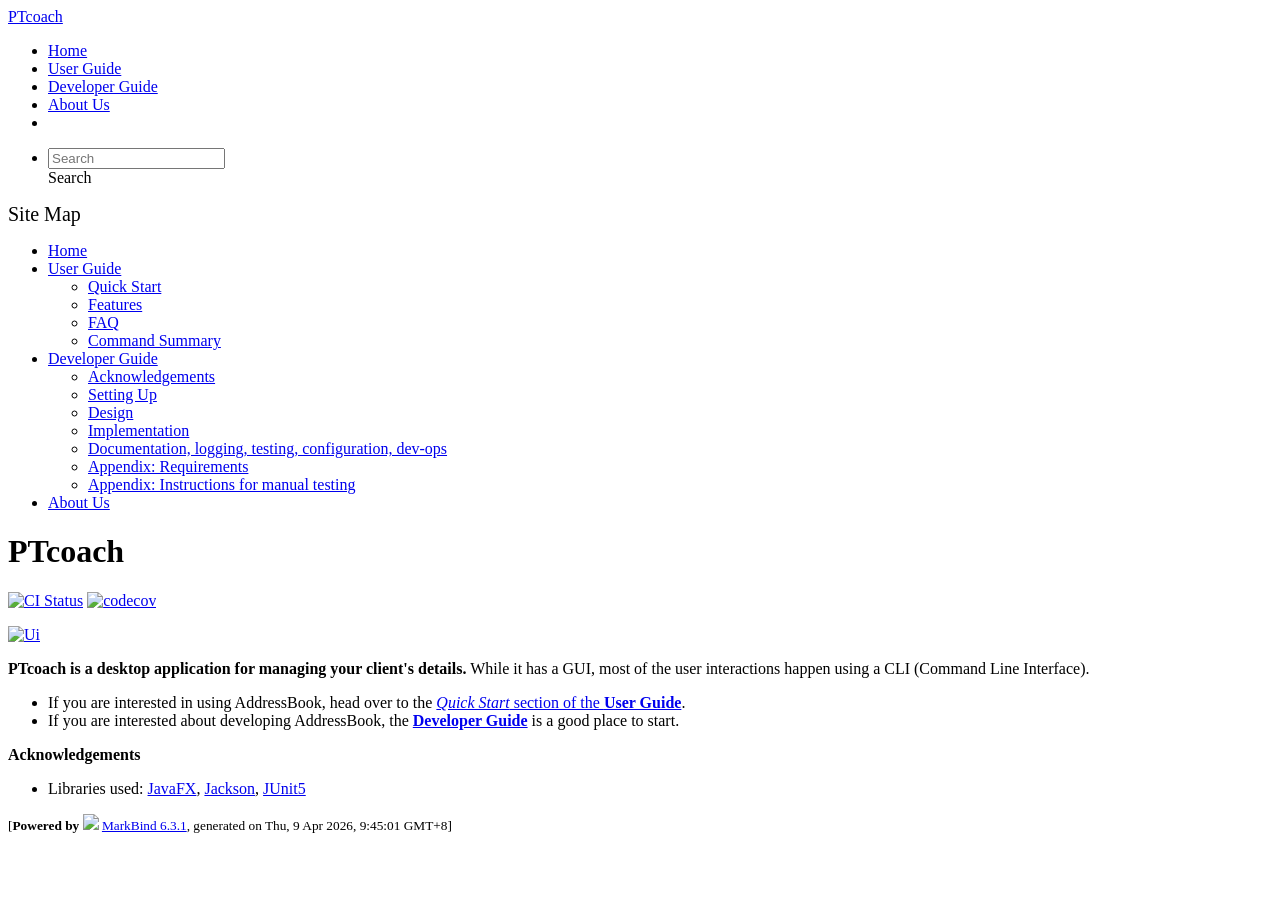
==== index.html @ a168e41a "deploy: 2aad6a5505ca13666335bd6fd7b42fe15a3093c5" ====
<!DOCTYPE html>
<html>
<head>
    <meta charset="utf-8">
    <meta http-equiv="X-UA-Compatible" content="IE=edge">
    <meta name="generator" content="MarkBind 6.3.1">
    <meta name="viewport" content="width=device-width, initial-scale=1"><title>PTcoach - AddressBook Level-3</title> <link rel="stylesheet" href="/tp/markbind/css/bootstrap.min.css"> <link rel="stylesheet" href="/tp/markbind/fontawesome/css/all.min.css"> <link rel="stylesheet" href="/tp/markbind/glyphicons/css/bootstrap-glyphicons.min.css"><link rel="stylesheet" href="/tp/markbind/css/codeblock-light.min.css"><link rel="stylesheet" href="/tp/markbind/css/markbind.min.css"><link rel="stylesheet" href="/tp/plugins/markbind-plugin-anchors/markbind-plugin-anchors.css"><link rel="stylesheet" href="/tp/plugins/markbind-plugin-tree/markbind-plugin-tree.css">
    
  <link rel="stylesheet" href="/tp/stylesheets/main.css">
<link rel="icon" href="/tp/images/SeEduLogo.png"></head>
<script>
  const baseUrl = '/tp'
</script>
<body  data-code-theme="light">
<div id="app"><!--[--><header sticky><div data-v-26aac3dc><nav class="navbar navbar-expand-md d-print-none navbar-dark bg-dark" data-v-26aac3dc><div class="container-fluid" data-v-26aac3dc><div class="navbar-left" data-v-26aac3dc><!--[--><a href="/tp/index.html" title="Home" class="navbar-brand">PTcoach</a><!--]--></div><div class="navbar-default" data-v-26aac3dc><ul class="navbar-nav me-auto mt-2 mt-lg-0" data-v-26aac3dc><!--[--> <li><a href="/tp/index.html" class="nav-link">Home</a></li> <li><a href="/tp/UserGuide.html" class="nav-link">User Guide</a></li> <li><a href="/tp/DeveloperGuide.html" class="nav-link">Developer Guide</a></li> <li><a href="/tp/AboutUs.html" class="nav-link">About Us</a></li> <li><a href="https://github.com/AY2526S2-CS2103-F11-3/tp" target="_blank" class="nav-link"><span><span aria-hidden="true" class="fab fa-github"></span></span></a></li> <!--]--></ul></div><ul class="navbar-nav navbar-right" data-v-26aac3dc><!--[--><li><form class="navbar-form"><div style="position:relative;" class="dropdown" data-v-00e26d0a><!--[--><input value="" data-bs-toggle="dropdown" type="text" class="form-control" placeholder="Search" autocomplete="off" data-v-00e26d0a><div class="form-control placeholder-div-hidden" data-v-00e26d0a>Search</div><!--]--><ul class="dropdown-menu search-dropdown-menu dropdown-menu-hidden dropdown-menu-end" data-v-00e26d0a><!--[--><!--]--></ul></div></form></li><!--]--></ul></div></nav><div style="display:none;" class="lower-navbar-container" data-v-26aac3dc><!--[--><!----><!----><!--]--></div></div></header> <div id="flex-body"><nav id="site-nav" data-v-6b1b63d2><!--[--><div class="site-nav-top"><div class="fw-bold mb-2" style="font-size:1.25rem;">Site Map</div></div> <div class="nav-component slim-scroll"><div class="site-nav-root"><!--[--><ul class="site-nav-list site-nav-list-root" data-v-6b1b63d2><!--[--><li><div class="site-nav-default-list-item site-nav-list-item-0" onclick="handleSiteNavClick(this)"><a href="/tp/index.html">Home</a></div></li> <li><div class="site-nav-default-list-item site-nav-list-item-0" onclick="handleSiteNavClick(this)"><a href="/tp/UserGuide.html">User Guide</a> <div class="site-nav-dropdown-btn-container"><i class="site-nav-dropdown-btn-icon site-nav-rotate-icon" onclick="handleSiteNavClick(this.parentNode.parentNode, false); event.stopPropagation();"><span class="glyphicon glyphicon-menu-down" aria-hidden="true"></span></i></div></div><ul class="site-nav-dropdown-container site-nav-dropdown-container-open site-nav-list"><li><div class="site-nav-default-list-item site-nav-list-item-1" onclick="handleSiteNavClick(this)"><a href="/tp/UserGuide.html#quick-start">Quick Start</a></div></li> <li><div class="site-nav-default-list-item site-nav-list-item-1" onclick="handleSiteNavClick(this)"><a href="/tp/UserGuide.html#features">Features</a></div></li> <li><div class="site-nav-default-list-item site-nav-list-item-1" onclick="handleSiteNavClick(this)"><a href="/tp/UserGuide.html#faq">FAQ</a></div></li> <li><div class="site-nav-default-list-item site-nav-list-item-1" onclick="handleSiteNavClick(this)"><a href="/tp/UserGuide.html#faq">Command Summary</a></div></li></ul></li> <li><div class="site-nav-default-list-item site-nav-list-item-0" onclick="handleSiteNavClick(this)"><a href="/tp/DeveloperGuide.html">Developer Guide</a> <div class="site-nav-dropdown-btn-container"><i class="site-nav-dropdown-btn-icon site-nav-rotate-icon" onclick="handleSiteNavClick(this.parentNode.parentNode, false); event.stopPropagation();"><span class="glyphicon glyphicon-menu-down" aria-hidden="true"></span></i></div></div><ul class="site-nav-dropdown-container site-nav-dropdown-container-open site-nav-list"><li><div class="site-nav-default-list-item site-nav-list-item-1" onclick="handleSiteNavClick(this)"><a href="/tp/DeveloperGuide.html#acknowledgements">Acknowledgements</a></div></li> <li><div class="site-nav-default-list-item site-nav-list-item-1" onclick="handleSiteNavClick(this)"><a href="/tp/DeveloperGuide.html#setting-up-getting-started">Setting Up</a></div></li> <li><div class="site-nav-default-list-item site-nav-list-item-1" onclick="handleSiteNavClick(this)"><a href="/tp/DeveloperGuide.html#design">Design</a></div></li> <li><div class="site-nav-default-list-item site-nav-list-item-1" onclick="handleSiteNavClick(this)"><a href="/tp/DeveloperGuide.html#implementation">Implementation</a></div></li> <li><div class="site-nav-default-list-item site-nav-list-item-1" onclick="handleSiteNavClick(this)"><a href="/tp/DeveloperGuide.html#documentation-logging-testing-configuration-dev-ops">Documentation, logging, testing, configuration, dev-ops</a></div></li> <li><div class="site-nav-default-list-item site-nav-list-item-1" onclick="handleSiteNavClick(this)"><a href="/tp/DeveloperGuide.html#appendix-requirements">Appendix: Requirements</a></div></li> <li><div class="site-nav-default-list-item site-nav-list-item-1" onclick="handleSiteNavClick(this)"><a href="/tp/DeveloperGuide.html#appendix-instructions-for-manual-testing">Appendix: Instructions for manual testing</a></div></li></ul></li> <li><div class="site-nav-default-list-item site-nav-list-item-0" onclick="handleSiteNavClick(this)"><a href="/tp/AboutUs.html">About Us</a></div></li><!--]--><!--v-if--></ul><!--]--></div></div><!--]--><!--v-if--></nav> <div id="content-wrapper"><h1 id="ptcoach">PTcoach<a class="fa fa-anchor" href="#ptcoach" onclick="event.stopPropagation()"></a></h1> <p><a href="https://github.com/AY2526S2-CS2103-F11-3/tp/actions"><img src="https://github.com/AY2526S2-CS2103-F11-3/tp/workflows/Java%20CI/badge.svg" alt="CI Status" class="img-fluid"></a> <a href="https://codecov.io/gh/AY2526S2-CS2103-F11-3/tp"><img src="https://codecov.io/gh/AY2526S2-CS2103-F11-3/tp/branch/master/graph/badge.svg" alt="codecov" class="img-fluid"></a></p> <p><a href="/tp/images/Ui.png" target="_self"><img src="/tp/images/Ui.png" alt="Ui" class="img-fluid"></a></p> <p><strong>PTcoach is a desktop application for managing your client&#39;s details.</strong> While it has a GUI, most of the user interactions happen using a CLI (Command Line Interface).</p> <ul><li>If you are interested in using AddressBook, head over to the <a href="/tp/UserGuide.html#quick-start"><em>Quick Start</em> section of the <strong>User Guide</strong></a>.</li> <li>If you are interested about developing AddressBook, the <a href="/tp/DeveloperGuide.html"><strong>Developer Guide</strong></a> is a good place to start.</li></ul> <p><strong>Acknowledgements</strong></p> <ul><li>Libraries used: <a href="https://openjfx.io/">JavaFX</a>, <a href="https://github.com/FasterXML/jackson">Jackson</a>, <a href="https://github.com/junit-team/junit5">JUnit5</a></li></ul></div> <nav id="page-nav" data-v-6b1b63d2><!--[--><div class="nav-component slim-scroll"></div><!--]--><!--v-if--></nav> <div class="scroll-top-button fa-lg d-print-none" style="display:none;bottom:2%;right:2%;position:fixed;" aria-hidden="true"><!--[--><i class="fas fa-arrow-circle-up"></i><!--]--></div></div> <footer><div class="text-center"><small>[<span><strong>Powered by</strong></span> <img src="https://markbind.org/favicon.ico" width="30"> <a href="https://markbind.org/">MarkBind 6.3.1</a>, generated on Thu, 9 Apr 2026, 9:45:01 GMT+8]</small></div></footer><!--]--></div>
</body><script src="/tp/markbind/js/bootstrap-utility.min.js"></script>
<script src="/tp/markbind/js/polyfill.min.js"></script>
<script src="/tp/markbind/js/vue.global.prod.min.js"></script>
<script src="/tp/markbind/js/markbind.min.js"></script>
<script src="index.page-vue-render.js"></script>
<script>
  MarkBind.setupWithSearch()
</script>
</html>
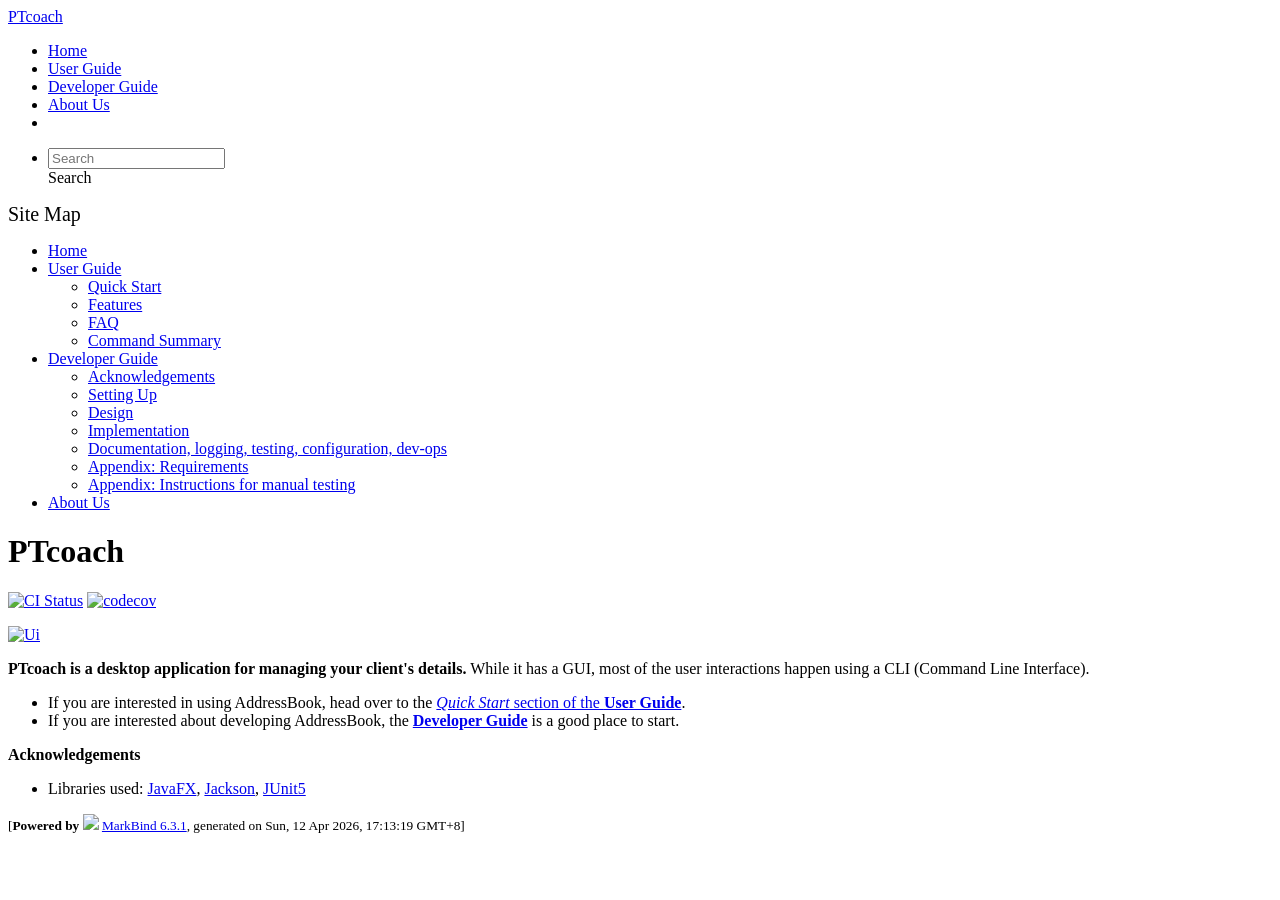
==== commit f48e94a9: "deploy: c44fe0653ad677e1178d8feb78a6a7c4e113b18a" ====
--- a/index.html
+++ b/index.html
@@ -12,7 +12,7 @@
   const baseUrl = '/tp'
 </script>
 <body  data-code-theme="light">
-<div id="app"><!--[--><header sticky><div data-v-26aac3dc><nav class="navbar navbar-expand-md d-print-none navbar-dark bg-dark" data-v-26aac3dc><div class="container-fluid" data-v-26aac3dc><div class="navbar-left" data-v-26aac3dc><!--[--><a href="/tp/index.html" title="Home" class="navbar-brand">PTcoach</a><!--]--></div><div class="navbar-default" data-v-26aac3dc><ul class="navbar-nav me-auto mt-2 mt-lg-0" data-v-26aac3dc><!--[--> <li><a href="/tp/index.html" class="nav-link">Home</a></li> <li><a href="/tp/UserGuide.html" class="nav-link">User Guide</a></li> <li><a href="/tp/DeveloperGuide.html" class="nav-link">Developer Guide</a></li> <li><a href="/tp/AboutUs.html" class="nav-link">About Us</a></li> <li><a href="https://github.com/AY2526S2-CS2103-F11-3/tp" target="_blank" class="nav-link"><span><span aria-hidden="true" class="fab fa-github"></span></span></a></li> <!--]--></ul></div><ul class="navbar-nav navbar-right" data-v-26aac3dc><!--[--><li><form class="navbar-form"><div style="position:relative;" class="dropdown" data-v-00e26d0a><!--[--><input value="" data-bs-toggle="dropdown" type="text" class="form-control" placeholder="Search" autocomplete="off" data-v-00e26d0a><div class="form-control placeholder-div-hidden" data-v-00e26d0a>Search</div><!--]--><ul class="dropdown-menu search-dropdown-menu dropdown-menu-hidden dropdown-menu-end" data-v-00e26d0a><!--[--><!--]--></ul></div></form></li><!--]--></ul></div></nav><div style="display:none;" class="lower-navbar-container" data-v-26aac3dc><!--[--><!----><!----><!--]--></div></div></header> <div id="flex-body"><nav id="site-nav" data-v-6b1b63d2><!--[--><div class="site-nav-top"><div class="fw-bold mb-2" style="font-size:1.25rem;">Site Map</div></div> <div class="nav-component slim-scroll"><div class="site-nav-root"><!--[--><ul class="site-nav-list site-nav-list-root" data-v-6b1b63d2><!--[--><li><div class="site-nav-default-list-item site-nav-list-item-0" onclick="handleSiteNavClick(this)"><a href="/tp/index.html">Home</a></div></li> <li><div class="site-nav-default-list-item site-nav-list-item-0" onclick="handleSiteNavClick(this)"><a href="/tp/UserGuide.html">User Guide</a> <div class="site-nav-dropdown-btn-container"><i class="site-nav-dropdown-btn-icon site-nav-rotate-icon" onclick="handleSiteNavClick(this.parentNode.parentNode, false); event.stopPropagation();"><span class="glyphicon glyphicon-menu-down" aria-hidden="true"></span></i></div></div><ul class="site-nav-dropdown-container site-nav-dropdown-container-open site-nav-list"><li><div class="site-nav-default-list-item site-nav-list-item-1" onclick="handleSiteNavClick(this)"><a href="/tp/UserGuide.html#quick-start">Quick Start</a></div></li> <li><div class="site-nav-default-list-item site-nav-list-item-1" onclick="handleSiteNavClick(this)"><a href="/tp/UserGuide.html#features">Features</a></div></li> <li><div class="site-nav-default-list-item site-nav-list-item-1" onclick="handleSiteNavClick(this)"><a href="/tp/UserGuide.html#faq">FAQ</a></div></li> <li><div class="site-nav-default-list-item site-nav-list-item-1" onclick="handleSiteNavClick(this)"><a href="/tp/UserGuide.html#faq">Command Summary</a></div></li></ul></li> <li><div class="site-nav-default-list-item site-nav-list-item-0" onclick="handleSiteNavClick(this)"><a href="/tp/DeveloperGuide.html">Developer Guide</a> <div class="site-nav-dropdown-btn-container"><i class="site-nav-dropdown-btn-icon site-nav-rotate-icon" onclick="handleSiteNavClick(this.parentNode.parentNode, false); event.stopPropagation();"><span class="glyphicon glyphicon-menu-down" aria-hidden="true"></span></i></div></div><ul class="site-nav-dropdown-container site-nav-dropdown-container-open site-nav-list"><li><div class="site-nav-default-list-item site-nav-list-item-1" onclick="handleSiteNavClick(this)"><a href="/tp/DeveloperGuide.html#acknowledgements">Acknowledgements</a></div></li> <li><div class="site-nav-default-list-item site-nav-list-item-1" onclick="handleSiteNavClick(this)"><a href="/tp/DeveloperGuide.html#setting-up-getting-started">Setting Up</a></div></li> <li><div class="site-nav-default-list-item site-nav-list-item-1" onclick="handleSiteNavClick(this)"><a href="/tp/DeveloperGuide.html#design">Design</a></div></li> <li><div class="site-nav-default-list-item site-nav-list-item-1" onclick="handleSiteNavClick(this)"><a href="/tp/DeveloperGuide.html#implementation">Implementation</a></div></li> <li><div class="site-nav-default-list-item site-nav-list-item-1" onclick="handleSiteNavClick(this)"><a href="/tp/DeveloperGuide.html#documentation-logging-testing-configuration-dev-ops">Documentation, logging, testing, configuration, dev-ops</a></div></li> <li><div class="site-nav-default-list-item site-nav-list-item-1" onclick="handleSiteNavClick(this)"><a href="/tp/DeveloperGuide.html#appendix-requirements">Appendix: Requirements</a></div></li> <li><div class="site-nav-default-list-item site-nav-list-item-1" onclick="handleSiteNavClick(this)"><a href="/tp/DeveloperGuide.html#appendix-instructions-for-manual-testing">Appendix: Instructions for manual testing</a></div></li></ul></li> <li><div class="site-nav-default-list-item site-nav-list-item-0" onclick="handleSiteNavClick(this)"><a href="/tp/AboutUs.html">About Us</a></div></li><!--]--><!--v-if--></ul><!--]--></div></div><!--]--><!--v-if--></nav> <div id="content-wrapper"><h1 id="ptcoach">PTcoach<a class="fa fa-anchor" href="#ptcoach" onclick="event.stopPropagation()"></a></h1> <p><a href="https://github.com/AY2526S2-CS2103-F11-3/tp/actions"><img src="https://github.com/AY2526S2-CS2103-F11-3/tp/workflows/Java%20CI/badge.svg" alt="CI Status" class="img-fluid"></a> <a href="https://codecov.io/gh/AY2526S2-CS2103-F11-3/tp"><img src="https://codecov.io/gh/AY2526S2-CS2103-F11-3/tp/branch/master/graph/badge.svg" alt="codecov" class="img-fluid"></a></p> <p><a href="/tp/images/Ui.png" target="_self"><img src="/tp/images/Ui.png" alt="Ui" class="img-fluid"></a></p> <p><strong>PTcoach is a desktop application for managing your client&#39;s details.</strong> While it has a GUI, most of the user interactions happen using a CLI (Command Line Interface).</p> <ul><li>If you are interested in using AddressBook, head over to the <a href="/tp/UserGuide.html#quick-start"><em>Quick Start</em> section of the <strong>User Guide</strong></a>.</li> <li>If you are interested about developing AddressBook, the <a href="/tp/DeveloperGuide.html"><strong>Developer Guide</strong></a> is a good place to start.</li></ul> <p><strong>Acknowledgements</strong></p> <ul><li>Libraries used: <a href="https://openjfx.io/">JavaFX</a>, <a href="https://github.com/FasterXML/jackson">Jackson</a>, <a href="https://github.com/junit-team/junit5">JUnit5</a></li></ul></div> <nav id="page-nav" data-v-6b1b63d2><!--[--><div class="nav-component slim-scroll"></div><!--]--><!--v-if--></nav> <div class="scroll-top-button fa-lg d-print-none" style="display:none;bottom:2%;right:2%;position:fixed;" aria-hidden="true"><!--[--><i class="fas fa-arrow-circle-up"></i><!--]--></div></div> <footer><div class="text-center"><small>[<span><strong>Powered by</strong></span> <img src="https://markbind.org/favicon.ico" width="30"> <a href="https://markbind.org/">MarkBind 6.3.1</a>, generated on Thu, 9 Apr 2026, 9:45:01 GMT+8]</small></div></footer><!--]--></div>
+<div id="app"><!--[--><header sticky><div data-v-26aac3dc><nav class="navbar navbar-expand-md d-print-none navbar-dark bg-dark" data-v-26aac3dc><div class="container-fluid" data-v-26aac3dc><div class="navbar-left" data-v-26aac3dc><!--[--><a href="/tp/index.html" title="Home" class="navbar-brand">PTcoach</a><!--]--></div><div class="navbar-default" data-v-26aac3dc><ul class="navbar-nav me-auto mt-2 mt-lg-0" data-v-26aac3dc><!--[--> <li><a href="/tp/index.html" class="nav-link">Home</a></li> <li><a href="/tp/UserGuide.html" class="nav-link">User Guide</a></li> <li><a href="/tp/DeveloperGuide.html" class="nav-link">Developer Guide</a></li> <li><a href="/tp/AboutUs.html" class="nav-link">About Us</a></li> <li><a href="https://github.com/AY2526S2-CS2103-F11-3/tp" target="_blank" class="nav-link"><span><span aria-hidden="true" class="fab fa-github"></span></span></a></li> <!--]--></ul></div><ul class="navbar-nav navbar-right" data-v-26aac3dc><!--[--><li><form class="navbar-form"><div style="position:relative;" class="dropdown" data-v-00e26d0a><!--[--><input value="" data-bs-toggle="dropdown" type="text" class="form-control" placeholder="Search" autocomplete="off" data-v-00e26d0a><div class="form-control placeholder-div-hidden" data-v-00e26d0a>Search</div><!--]--><ul class="dropdown-menu search-dropdown-menu dropdown-menu-hidden dropdown-menu-end" data-v-00e26d0a><!--[--><!--]--></ul></div></form></li><!--]--></ul></div></nav><div style="display:none;" class="lower-navbar-container" data-v-26aac3dc><!--[--><!----><!----><!--]--></div></div></header> <div id="flex-body"><nav id="site-nav" data-v-6b1b63d2><!--[--><div class="site-nav-top"><div class="fw-bold mb-2" style="font-size:1.25rem;">Site Map</div></div> <div class="nav-component slim-scroll"><div class="site-nav-root"><!--[--><ul class="site-nav-list site-nav-list-root" data-v-6b1b63d2><!--[--><li><div class="site-nav-default-list-item site-nav-list-item-0" onclick="handleSiteNavClick(this)"><a href="/tp/index.html">Home</a></div></li> <li><div class="site-nav-default-list-item site-nav-list-item-0" onclick="handleSiteNavClick(this)"><a href="/tp/UserGuide.html">User Guide</a> <div class="site-nav-dropdown-btn-container"><i class="site-nav-dropdown-btn-icon site-nav-rotate-icon" onclick="handleSiteNavClick(this.parentNode.parentNode, false); event.stopPropagation();"><span class="glyphicon glyphicon-menu-down" aria-hidden="true"></span></i></div></div><ul class="site-nav-dropdown-container site-nav-dropdown-container-open site-nav-list"><li><div class="site-nav-default-list-item site-nav-list-item-1" onclick="handleSiteNavClick(this)"><a href="/tp/UserGuide.html#quick-start">Quick Start</a></div></li> <li><div class="site-nav-default-list-item site-nav-list-item-1" onclick="handleSiteNavClick(this)"><a href="/tp/UserGuide.html#features">Features</a></div></li> <li><div class="site-nav-default-list-item site-nav-list-item-1" onclick="handleSiteNavClick(this)"><a href="/tp/UserGuide.html#faq">FAQ</a></div></li> <li><div class="site-nav-default-list-item site-nav-list-item-1" onclick="handleSiteNavClick(this)"><a href="/tp/UserGuide.html#faq">Command Summary</a></div></li></ul></li> <li><div class="site-nav-default-list-item site-nav-list-item-0" onclick="handleSiteNavClick(this)"><a href="/tp/DeveloperGuide.html">Developer Guide</a> <div class="site-nav-dropdown-btn-container"><i class="site-nav-dropdown-btn-icon site-nav-rotate-icon" onclick="handleSiteNavClick(this.parentNode.parentNode, false); event.stopPropagation();"><span class="glyphicon glyphicon-menu-down" aria-hidden="true"></span></i></div></div><ul class="site-nav-dropdown-container site-nav-dropdown-container-open site-nav-list"><li><div class="site-nav-default-list-item site-nav-list-item-1" onclick="handleSiteNavClick(this)"><a href="/tp/DeveloperGuide.html#acknowledgements">Acknowledgements</a></div></li> <li><div class="site-nav-default-list-item site-nav-list-item-1" onclick="handleSiteNavClick(this)"><a href="/tp/DeveloperGuide.html#setting-up-getting-started">Setting Up</a></div></li> <li><div class="site-nav-default-list-item site-nav-list-item-1" onclick="handleSiteNavClick(this)"><a href="/tp/DeveloperGuide.html#design">Design</a></div></li> <li><div class="site-nav-default-list-item site-nav-list-item-1" onclick="handleSiteNavClick(this)"><a href="/tp/DeveloperGuide.html#implementation">Implementation</a></div></li> <li><div class="site-nav-default-list-item site-nav-list-item-1" onclick="handleSiteNavClick(this)"><a href="/tp/DeveloperGuide.html#documentation-logging-testing-configuration-dev-ops">Documentation, logging, testing, configuration, dev-ops</a></div></li> <li><div class="site-nav-default-list-item site-nav-list-item-1" onclick="handleSiteNavClick(this)"><a href="/tp/DeveloperGuide.html#appendix-requirements">Appendix: Requirements</a></div></li> <li><div class="site-nav-default-list-item site-nav-list-item-1" onclick="handleSiteNavClick(this)"><a href="/tp/DeveloperGuide.html#appendix-instructions-for-manual-testing">Appendix: Instructions for manual testing</a></div></li></ul></li> <li><div class="site-nav-default-list-item site-nav-list-item-0" onclick="handleSiteNavClick(this)"><a href="/tp/AboutUs.html">About Us</a></div></li><!--]--><!--v-if--></ul><!--]--></div></div><!--]--><!--v-if--></nav> <div id="content-wrapper"><h1 id="ptcoach">PTcoach<a class="fa fa-anchor" href="#ptcoach" onclick="event.stopPropagation()"></a></h1> <p><a href="https://github.com/AY2526S2-CS2103-F11-3/tp/actions"><img src="https://github.com/AY2526S2-CS2103-F11-3/tp/workflows/Java%20CI/badge.svg" alt="CI Status" class="img-fluid"></a> <a href="https://codecov.io/gh/AY2526S2-CS2103-F11-3/tp"><img src="https://codecov.io/gh/AY2526S2-CS2103-F11-3/tp/branch/master/graph/badge.svg" alt="codecov" class="img-fluid"></a></p> <p><a href="/tp/images/Ui.png" target="_self"><img src="/tp/images/Ui.png" alt="Ui" class="img-fluid"></a></p> <p><strong>PTcoach is a desktop application for managing your client&#39;s details.</strong> While it has a GUI, most of the user interactions happen using a CLI (Command Line Interface).</p> <ul><li>If you are interested in using AddressBook, head over to the <a href="/tp/UserGuide.html#quick-start"><em>Quick Start</em> section of the <strong>User Guide</strong></a>.</li> <li>If you are interested about developing AddressBook, the <a href="/tp/DeveloperGuide.html"><strong>Developer Guide</strong></a> is a good place to start.</li></ul> <p><strong>Acknowledgements</strong></p> <ul><li>Libraries used: <a href="https://openjfx.io/">JavaFX</a>, <a href="https://github.com/FasterXML/jackson">Jackson</a>, <a href="https://github.com/junit-team/junit5">JUnit5</a></li></ul></div> <nav id="page-nav" data-v-6b1b63d2><!--[--><div class="nav-component slim-scroll"></div><!--]--><!--v-if--></nav> <div class="scroll-top-button fa-lg d-print-none" style="display:none;bottom:2%;right:2%;position:fixed;" aria-hidden="true"><!--[--><i class="fas fa-arrow-circle-up"></i><!--]--></div></div> <footer><div class="text-center"><small>[<span><strong>Powered by</strong></span> <img src="https://markbind.org/favicon.ico" width="30"> <a href="https://markbind.org/">MarkBind 6.3.1</a>, generated on Sun, 12 Apr 2026, 17:13:19 GMT+8]</small></div></footer><!--]--></div>
 </body><script src="/tp/markbind/js/bootstrap-utility.min.js"></script>
 <script src="/tp/markbind/js/polyfill.min.js"></script>
 <script src="/tp/markbind/js/vue.global.prod.min.js"></script>
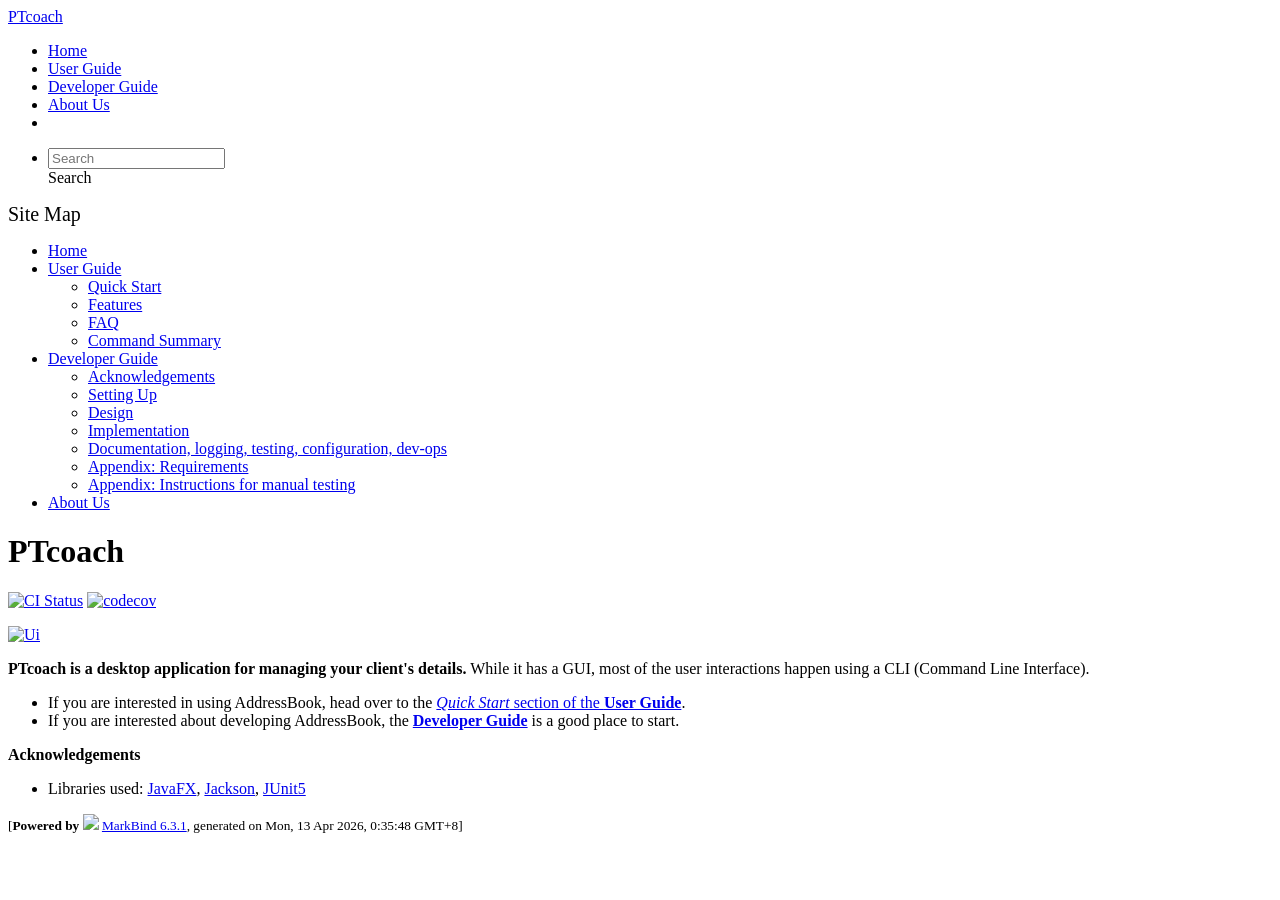
==== commit 84b82a21: "deploy: 376027f857832f9146e6c4dea101868bbfcae33e" ====
--- a/index.html
+++ b/index.html
@@ -12,7 +12,7 @@
   const baseUrl = '/tp'
 </script>
 <body  data-code-theme="light">
-<div id="app"><!--[--><header sticky><div data-v-26aac3dc><nav class="navbar navbar-expand-md d-print-none navbar-dark bg-dark" data-v-26aac3dc><div class="container-fluid" data-v-26aac3dc><div class="navbar-left" data-v-26aac3dc><!--[--><a href="/tp/index.html" title="Home" class="navbar-brand">PTcoach</a><!--]--></div><div class="navbar-default" data-v-26aac3dc><ul class="navbar-nav me-auto mt-2 mt-lg-0" data-v-26aac3dc><!--[--> <li><a href="/tp/index.html" class="nav-link">Home</a></li> <li><a href="/tp/UserGuide.html" class="nav-link">User Guide</a></li> <li><a href="/tp/DeveloperGuide.html" class="nav-link">Developer Guide</a></li> <li><a href="/tp/AboutUs.html" class="nav-link">About Us</a></li> <li><a href="https://github.com/AY2526S2-CS2103-F11-3/tp" target="_blank" class="nav-link"><span><span aria-hidden="true" class="fab fa-github"></span></span></a></li> <!--]--></ul></div><ul class="navbar-nav navbar-right" data-v-26aac3dc><!--[--><li><form class="navbar-form"><div style="position:relative;" class="dropdown" data-v-00e26d0a><!--[--><input value="" data-bs-toggle="dropdown" type="text" class="form-control" placeholder="Search" autocomplete="off" data-v-00e26d0a><div class="form-control placeholder-div-hidden" data-v-00e26d0a>Search</div><!--]--><ul class="dropdown-menu search-dropdown-menu dropdown-menu-hidden dropdown-menu-end" data-v-00e26d0a><!--[--><!--]--></ul></div></form></li><!--]--></ul></div></nav><div style="display:none;" class="lower-navbar-container" data-v-26aac3dc><!--[--><!----><!----><!--]--></div></div></header> <div id="flex-body"><nav id="site-nav" data-v-6b1b63d2><!--[--><div class="site-nav-top"><div class="fw-bold mb-2" style="font-size:1.25rem;">Site Map</div></div> <div class="nav-component slim-scroll"><div class="site-nav-root"><!--[--><ul class="site-nav-list site-nav-list-root" data-v-6b1b63d2><!--[--><li><div class="site-nav-default-list-item site-nav-list-item-0" onclick="handleSiteNavClick(this)"><a href="/tp/index.html">Home</a></div></li> <li><div class="site-nav-default-list-item site-nav-list-item-0" onclick="handleSiteNavClick(this)"><a href="/tp/UserGuide.html">User Guide</a> <div class="site-nav-dropdown-btn-container"><i class="site-nav-dropdown-btn-icon site-nav-rotate-icon" onclick="handleSiteNavClick(this.parentNode.parentNode, false); event.stopPropagation();"><span class="glyphicon glyphicon-menu-down" aria-hidden="true"></span></i></div></div><ul class="site-nav-dropdown-container site-nav-dropdown-container-open site-nav-list"><li><div class="site-nav-default-list-item site-nav-list-item-1" onclick="handleSiteNavClick(this)"><a href="/tp/UserGuide.html#quick-start">Quick Start</a></div></li> <li><div class="site-nav-default-list-item site-nav-list-item-1" onclick="handleSiteNavClick(this)"><a href="/tp/UserGuide.html#features">Features</a></div></li> <li><div class="site-nav-default-list-item site-nav-list-item-1" onclick="handleSiteNavClick(this)"><a href="/tp/UserGuide.html#faq">FAQ</a></div></li> <li><div class="site-nav-default-list-item site-nav-list-item-1" onclick="handleSiteNavClick(this)"><a href="/tp/UserGuide.html#faq">Command Summary</a></div></li></ul></li> <li><div class="site-nav-default-list-item site-nav-list-item-0" onclick="handleSiteNavClick(this)"><a href="/tp/DeveloperGuide.html">Developer Guide</a> <div class="site-nav-dropdown-btn-container"><i class="site-nav-dropdown-btn-icon site-nav-rotate-icon" onclick="handleSiteNavClick(this.parentNode.parentNode, false); event.stopPropagation();"><span class="glyphicon glyphicon-menu-down" aria-hidden="true"></span></i></div></div><ul class="site-nav-dropdown-container site-nav-dropdown-container-open site-nav-list"><li><div class="site-nav-default-list-item site-nav-list-item-1" onclick="handleSiteNavClick(this)"><a href="/tp/DeveloperGuide.html#acknowledgements">Acknowledgements</a></div></li> <li><div class="site-nav-default-list-item site-nav-list-item-1" onclick="handleSiteNavClick(this)"><a href="/tp/DeveloperGuide.html#setting-up-getting-started">Setting Up</a></div></li> <li><div class="site-nav-default-list-item site-nav-list-item-1" onclick="handleSiteNavClick(this)"><a href="/tp/DeveloperGuide.html#design">Design</a></div></li> <li><div class="site-nav-default-list-item site-nav-list-item-1" onclick="handleSiteNavClick(this)"><a href="/tp/DeveloperGuide.html#implementation">Implementation</a></div></li> <li><div class="site-nav-default-list-item site-nav-list-item-1" onclick="handleSiteNavClick(this)"><a href="/tp/DeveloperGuide.html#documentation-logging-testing-configuration-dev-ops">Documentation, logging, testing, configuration, dev-ops</a></div></li> <li><div class="site-nav-default-list-item site-nav-list-item-1" onclick="handleSiteNavClick(this)"><a href="/tp/DeveloperGuide.html#appendix-requirements">Appendix: Requirements</a></div></li> <li><div class="site-nav-default-list-item site-nav-list-item-1" onclick="handleSiteNavClick(this)"><a href="/tp/DeveloperGuide.html#appendix-instructions-for-manual-testing">Appendix: Instructions for manual testing</a></div></li></ul></li> <li><div class="site-nav-default-list-item site-nav-list-item-0" onclick="handleSiteNavClick(this)"><a href="/tp/AboutUs.html">About Us</a></div></li><!--]--><!--v-if--></ul><!--]--></div></div><!--]--><!--v-if--></nav> <div id="content-wrapper"><h1 id="ptcoach">PTcoach<a class="fa fa-anchor" href="#ptcoach" onclick="event.stopPropagation()"></a></h1> <p><a href="https://github.com/AY2526S2-CS2103-F11-3/tp/actions"><img src="https://github.com/AY2526S2-CS2103-F11-3/tp/workflows/Java%20CI/badge.svg" alt="CI Status" class="img-fluid"></a> <a href="https://codecov.io/gh/AY2526S2-CS2103-F11-3/tp"><img src="https://codecov.io/gh/AY2526S2-CS2103-F11-3/tp/branch/master/graph/badge.svg" alt="codecov" class="img-fluid"></a></p> <p><a href="/tp/images/Ui.png" target="_self"><img src="/tp/images/Ui.png" alt="Ui" class="img-fluid"></a></p> <p><strong>PTcoach is a desktop application for managing your client&#39;s details.</strong> While it has a GUI, most of the user interactions happen using a CLI (Command Line Interface).</p> <ul><li>If you are interested in using AddressBook, head over to the <a href="/tp/UserGuide.html#quick-start"><em>Quick Start</em> section of the <strong>User Guide</strong></a>.</li> <li>If you are interested about developing AddressBook, the <a href="/tp/DeveloperGuide.html"><strong>Developer Guide</strong></a> is a good place to start.</li></ul> <p><strong>Acknowledgements</strong></p> <ul><li>Libraries used: <a href="https://openjfx.io/">JavaFX</a>, <a href="https://github.com/FasterXML/jackson">Jackson</a>, <a href="https://github.com/junit-team/junit5">JUnit5</a></li></ul></div> <nav id="page-nav" data-v-6b1b63d2><!--[--><div class="nav-component slim-scroll"></div><!--]--><!--v-if--></nav> <div class="scroll-top-button fa-lg d-print-none" style="display:none;bottom:2%;right:2%;position:fixed;" aria-hidden="true"><!--[--><i class="fas fa-arrow-circle-up"></i><!--]--></div></div> <footer><div class="text-center"><small>[<span><strong>Powered by</strong></span> <img src="https://markbind.org/favicon.ico" width="30"> <a href="https://markbind.org/">MarkBind 6.3.1</a>, generated on Sun, 12 Apr 2026, 17:13:19 GMT+8]</small></div></footer><!--]--></div>
+<div id="app"><!--[--><header sticky><div data-v-26aac3dc><nav class="navbar navbar-expand-md d-print-none navbar-dark bg-dark" data-v-26aac3dc><div class="container-fluid" data-v-26aac3dc><div class="navbar-left" data-v-26aac3dc><!--[--><a href="/tp/index.html" title="Home" class="navbar-brand">PTcoach</a><!--]--></div><div class="navbar-default" data-v-26aac3dc><ul class="navbar-nav me-auto mt-2 mt-lg-0" data-v-26aac3dc><!--[--> <li><a href="/tp/index.html" class="nav-link">Home</a></li> <li><a href="/tp/UserGuide.html" class="nav-link">User Guide</a></li> <li><a href="/tp/DeveloperGuide.html" class="nav-link">Developer Guide</a></li> <li><a href="/tp/AboutUs.html" class="nav-link">About Us</a></li> <li><a href="https://github.com/AY2526S2-CS2103-F11-3/tp" target="_blank" class="nav-link"><span><span aria-hidden="true" class="fab fa-github"></span></span></a></li> <!--]--></ul></div><ul class="navbar-nav navbar-right" data-v-26aac3dc><!--[--><li><form class="navbar-form"><div style="position:relative;" class="dropdown" data-v-00e26d0a><!--[--><input value="" data-bs-toggle="dropdown" type="text" class="form-control" placeholder="Search" autocomplete="off" data-v-00e26d0a><div class="form-control placeholder-div-hidden" data-v-00e26d0a>Search</div><!--]--><ul class="dropdown-menu search-dropdown-menu dropdown-menu-hidden dropdown-menu-end" data-v-00e26d0a><!--[--><!--]--></ul></div></form></li><!--]--></ul></div></nav><div style="display:none;" class="lower-navbar-container" data-v-26aac3dc><!--[--><!----><!----><!--]--></div></div></header> <div id="flex-body"><nav id="site-nav" data-v-6b1b63d2><!--[--><div class="site-nav-top"><div class="fw-bold mb-2" style="font-size:1.25rem;">Site Map</div></div> <div class="nav-component slim-scroll"><div class="site-nav-root"><!--[--><ul class="site-nav-list site-nav-list-root" data-v-6b1b63d2><!--[--><li><div class="site-nav-default-list-item site-nav-list-item-0" onclick="handleSiteNavClick(this)"><a href="/tp/index.html">Home</a></div></li> <li><div class="site-nav-default-list-item site-nav-list-item-0" onclick="handleSiteNavClick(this)"><a href="/tp/UserGuide.html">User Guide</a> <div class="site-nav-dropdown-btn-container"><i class="site-nav-dropdown-btn-icon site-nav-rotate-icon" onclick="handleSiteNavClick(this.parentNode.parentNode, false); event.stopPropagation();"><span class="glyphicon glyphicon-menu-down" aria-hidden="true"></span></i></div></div><ul class="site-nav-dropdown-container site-nav-dropdown-container-open site-nav-list"><li><div class="site-nav-default-list-item site-nav-list-item-1" onclick="handleSiteNavClick(this)"><a href="/tp/UserGuide.html#quick-start">Quick Start</a></div></li> <li><div class="site-nav-default-list-item site-nav-list-item-1" onclick="handleSiteNavClick(this)"><a href="/tp/UserGuide.html#features">Features</a></div></li> <li><div class="site-nav-default-list-item site-nav-list-item-1" onclick="handleSiteNavClick(this)"><a href="/tp/UserGuide.html#faq">FAQ</a></div></li> <li><div class="site-nav-default-list-item site-nav-list-item-1" onclick="handleSiteNavClick(this)"><a href="/tp/UserGuide.html#faq">Command Summary</a></div></li></ul></li> <li><div class="site-nav-default-list-item site-nav-list-item-0" onclick="handleSiteNavClick(this)"><a href="/tp/DeveloperGuide.html">Developer Guide</a> <div class="site-nav-dropdown-btn-container"><i class="site-nav-dropdown-btn-icon site-nav-rotate-icon" onclick="handleSiteNavClick(this.parentNode.parentNode, false); event.stopPropagation();"><span class="glyphicon glyphicon-menu-down" aria-hidden="true"></span></i></div></div><ul class="site-nav-dropdown-container site-nav-dropdown-container-open site-nav-list"><li><div class="site-nav-default-list-item site-nav-list-item-1" onclick="handleSiteNavClick(this)"><a href="/tp/DeveloperGuide.html#acknowledgements">Acknowledgements</a></div></li> <li><div class="site-nav-default-list-item site-nav-list-item-1" onclick="handleSiteNavClick(this)"><a href="/tp/DeveloperGuide.html#setting-up-getting-started">Setting Up</a></div></li> <li><div class="site-nav-default-list-item site-nav-list-item-1" onclick="handleSiteNavClick(this)"><a href="/tp/DeveloperGuide.html#design">Design</a></div></li> <li><div class="site-nav-default-list-item site-nav-list-item-1" onclick="handleSiteNavClick(this)"><a href="/tp/DeveloperGuide.html#implementation">Implementation</a></div></li> <li><div class="site-nav-default-list-item site-nav-list-item-1" onclick="handleSiteNavClick(this)"><a href="/tp/DeveloperGuide.html#documentation-logging-testing-configuration-dev-ops">Documentation, logging, testing, configuration, dev-ops</a></div></li> <li><div class="site-nav-default-list-item site-nav-list-item-1" onclick="handleSiteNavClick(this)"><a href="/tp/DeveloperGuide.html#appendix-requirements">Appendix: Requirements</a></div></li> <li><div class="site-nav-default-list-item site-nav-list-item-1" onclick="handleSiteNavClick(this)"><a href="/tp/DeveloperGuide.html#appendix-instructions-for-manual-testing">Appendix: Instructions for manual testing</a></div></li></ul></li> <li><div class="site-nav-default-list-item site-nav-list-item-0" onclick="handleSiteNavClick(this)"><a href="/tp/AboutUs.html">About Us</a></div></li><!--]--><!--v-if--></ul><!--]--></div></div><!--]--><!--v-if--></nav> <div id="content-wrapper"><h1 id="ptcoach">PTcoach<a class="fa fa-anchor" href="#ptcoach" onclick="event.stopPropagation()"></a></h1> <p><a href="https://github.com/AY2526S2-CS2103-F11-3/tp/actions"><img src="https://github.com/AY2526S2-CS2103-F11-3/tp/workflows/Java%20CI/badge.svg" alt="CI Status" class="img-fluid"></a> <a href="https://codecov.io/gh/AY2526S2-CS2103-F11-3/tp"><img src="https://codecov.io/gh/AY2526S2-CS2103-F11-3/tp/branch/master/graph/badge.svg" alt="codecov" class="img-fluid"></a></p> <p><a href="/tp/images/Ui.png" target="_self"><img src="/tp/images/Ui.png" alt="Ui" class="img-fluid"></a></p> <p><strong>PTcoach is a desktop application for managing your client&#39;s details.</strong> While it has a GUI, most of the user interactions happen using a CLI (Command Line Interface).</p> <ul><li>If you are interested in using AddressBook, head over to the <a href="/tp/UserGuide.html#quick-start"><em>Quick Start</em> section of the <strong>User Guide</strong></a>.</li> <li>If you are interested about developing AddressBook, the <a href="/tp/DeveloperGuide.html"><strong>Developer Guide</strong></a> is a good place to start.</li></ul> <p><strong>Acknowledgements</strong></p> <ul><li>Libraries used: <a href="https://openjfx.io/">JavaFX</a>, <a href="https://github.com/FasterXML/jackson">Jackson</a>, <a href="https://github.com/junit-team/junit5">JUnit5</a></li></ul></div> <nav id="page-nav" data-v-6b1b63d2><!--[--><div class="nav-component slim-scroll"></div><!--]--><!--v-if--></nav> <div class="scroll-top-button fa-lg d-print-none" style="display:none;bottom:2%;right:2%;position:fixed;" aria-hidden="true"><!--[--><i class="fas fa-arrow-circle-up"></i><!--]--></div></div> <footer><div class="text-center"><small>[<span><strong>Powered by</strong></span> <img src="https://markbind.org/favicon.ico" width="30"> <a href="https://markbind.org/">MarkBind 6.3.1</a>, generated on Mon, 13 Apr 2026, 0:35:48 GMT+8]</small></div></footer><!--]--></div>
 </body><script src="/tp/markbind/js/bootstrap-utility.min.js"></script>
 <script src="/tp/markbind/js/polyfill.min.js"></script>
 <script src="/tp/markbind/js/vue.global.prod.min.js"></script>
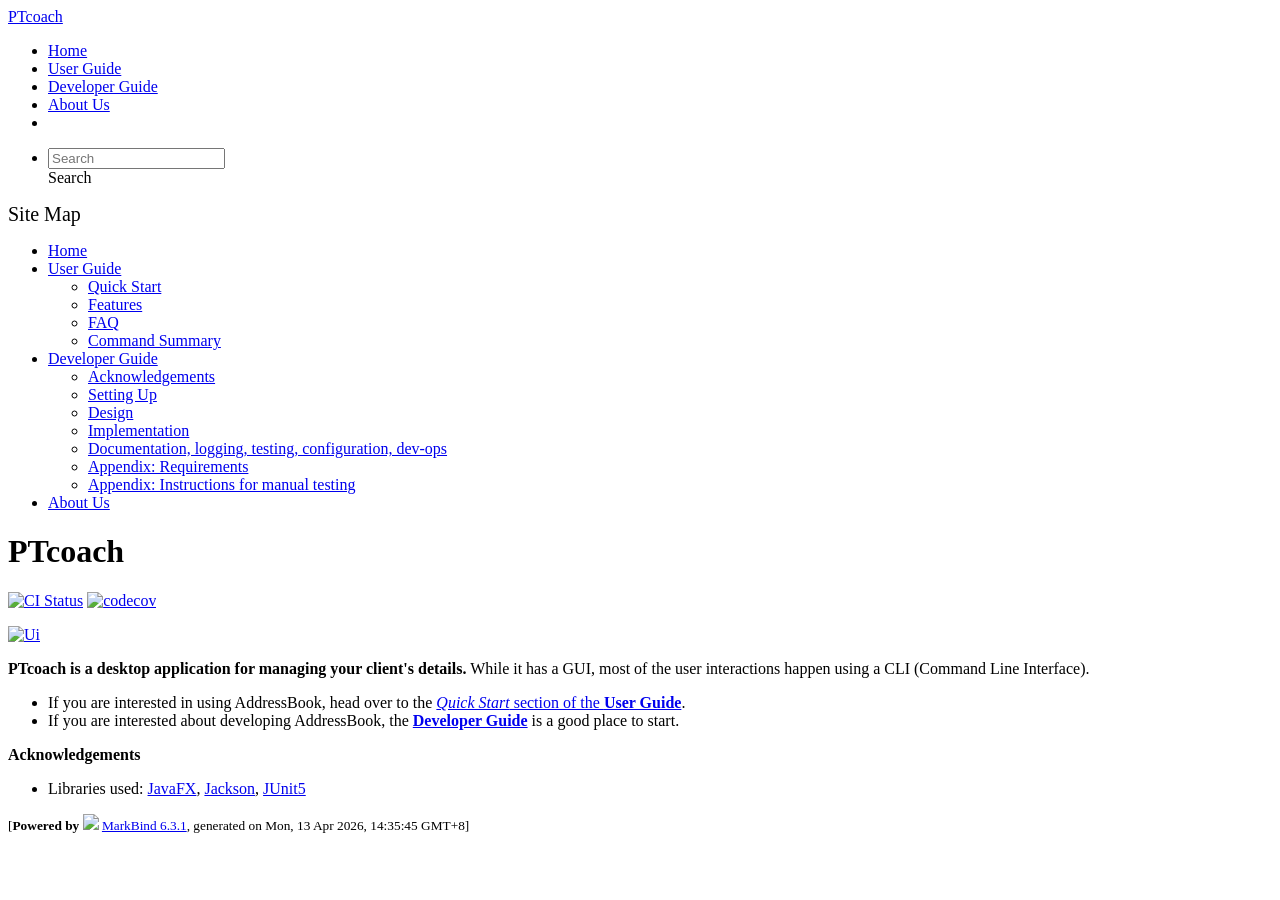
==== commit 9f28d6de: "deploy: 61c9730a7d149f6094c02ff68c31847f8a5fecdb" ====
--- a/index.html
+++ b/index.html
@@ -12,7 +12,7 @@
   const baseUrl = '/tp'
 </script>
 <body  data-code-theme="light">
-<div id="app"><!--[--><header sticky><div data-v-26aac3dc><nav class="navbar navbar-expand-md d-print-none navbar-dark bg-dark" data-v-26aac3dc><div class="container-fluid" data-v-26aac3dc><div class="navbar-left" data-v-26aac3dc><!--[--><a href="/tp/index.html" title="Home" class="navbar-brand">PTcoach</a><!--]--></div><div class="navbar-default" data-v-26aac3dc><ul class="navbar-nav me-auto mt-2 mt-lg-0" data-v-26aac3dc><!--[--> <li><a href="/tp/index.html" class="nav-link">Home</a></li> <li><a href="/tp/UserGuide.html" class="nav-link">User Guide</a></li> <li><a href="/tp/DeveloperGuide.html" class="nav-link">Developer Guide</a></li> <li><a href="/tp/AboutUs.html" class="nav-link">About Us</a></li> <li><a href="https://github.com/AY2526S2-CS2103-F11-3/tp" target="_blank" class="nav-link"><span><span aria-hidden="true" class="fab fa-github"></span></span></a></li> <!--]--></ul></div><ul class="navbar-nav navbar-right" data-v-26aac3dc><!--[--><li><form class="navbar-form"><div style="position:relative;" class="dropdown" data-v-00e26d0a><!--[--><input value="" data-bs-toggle="dropdown" type="text" class="form-control" placeholder="Search" autocomplete="off" data-v-00e26d0a><div class="form-control placeholder-div-hidden" data-v-00e26d0a>Search</div><!--]--><ul class="dropdown-menu search-dropdown-menu dropdown-menu-hidden dropdown-menu-end" data-v-00e26d0a><!--[--><!--]--></ul></div></form></li><!--]--></ul></div></nav><div style="display:none;" class="lower-navbar-container" data-v-26aac3dc><!--[--><!----><!----><!--]--></div></div></header> <div id="flex-body"><nav id="site-nav" data-v-6b1b63d2><!--[--><div class="site-nav-top"><div class="fw-bold mb-2" style="font-size:1.25rem;">Site Map</div></div> <div class="nav-component slim-scroll"><div class="site-nav-root"><!--[--><ul class="site-nav-list site-nav-list-root" data-v-6b1b63d2><!--[--><li><div class="site-nav-default-list-item site-nav-list-item-0" onclick="handleSiteNavClick(this)"><a href="/tp/index.html">Home</a></div></li> <li><div class="site-nav-default-list-item site-nav-list-item-0" onclick="handleSiteNavClick(this)"><a href="/tp/UserGuide.html">User Guide</a> <div class="site-nav-dropdown-btn-container"><i class="site-nav-dropdown-btn-icon site-nav-rotate-icon" onclick="handleSiteNavClick(this.parentNode.parentNode, false); event.stopPropagation();"><span class="glyphicon glyphicon-menu-down" aria-hidden="true"></span></i></div></div><ul class="site-nav-dropdown-container site-nav-dropdown-container-open site-nav-list"><li><div class="site-nav-default-list-item site-nav-list-item-1" onclick="handleSiteNavClick(this)"><a href="/tp/UserGuide.html#quick-start">Quick Start</a></div></li> <li><div class="site-nav-default-list-item site-nav-list-item-1" onclick="handleSiteNavClick(this)"><a href="/tp/UserGuide.html#features">Features</a></div></li> <li><div class="site-nav-default-list-item site-nav-list-item-1" onclick="handleSiteNavClick(this)"><a href="/tp/UserGuide.html#faq">FAQ</a></div></li> <li><div class="site-nav-default-list-item site-nav-list-item-1" onclick="handleSiteNavClick(this)"><a href="/tp/UserGuide.html#faq">Command Summary</a></div></li></ul></li> <li><div class="site-nav-default-list-item site-nav-list-item-0" onclick="handleSiteNavClick(this)"><a href="/tp/DeveloperGuide.html">Developer Guide</a> <div class="site-nav-dropdown-btn-container"><i class="site-nav-dropdown-btn-icon site-nav-rotate-icon" onclick="handleSiteNavClick(this.parentNode.parentNode, false); event.stopPropagation();"><span class="glyphicon glyphicon-menu-down" aria-hidden="true"></span></i></div></div><ul class="site-nav-dropdown-container site-nav-dropdown-container-open site-nav-list"><li><div class="site-nav-default-list-item site-nav-list-item-1" onclick="handleSiteNavClick(this)"><a href="/tp/DeveloperGuide.html#acknowledgements">Acknowledgements</a></div></li> <li><div class="site-nav-default-list-item site-nav-list-item-1" onclick="handleSiteNavClick(this)"><a href="/tp/DeveloperGuide.html#setting-up-getting-started">Setting Up</a></div></li> <li><div class="site-nav-default-list-item site-nav-list-item-1" onclick="handleSiteNavClick(this)"><a href="/tp/DeveloperGuide.html#design">Design</a></div></li> <li><div class="site-nav-default-list-item site-nav-list-item-1" onclick="handleSiteNavClick(this)"><a href="/tp/DeveloperGuide.html#implementation">Implementation</a></div></li> <li><div class="site-nav-default-list-item site-nav-list-item-1" onclick="handleSiteNavClick(this)"><a href="/tp/DeveloperGuide.html#documentation-logging-testing-configuration-dev-ops">Documentation, logging, testing, configuration, dev-ops</a></div></li> <li><div class="site-nav-default-list-item site-nav-list-item-1" onclick="handleSiteNavClick(this)"><a href="/tp/DeveloperGuide.html#appendix-requirements">Appendix: Requirements</a></div></li> <li><div class="site-nav-default-list-item site-nav-list-item-1" onclick="handleSiteNavClick(this)"><a href="/tp/DeveloperGuide.html#appendix-instructions-for-manual-testing">Appendix: Instructions for manual testing</a></div></li></ul></li> <li><div class="site-nav-default-list-item site-nav-list-item-0" onclick="handleSiteNavClick(this)"><a href="/tp/AboutUs.html">About Us</a></div></li><!--]--><!--v-if--></ul><!--]--></div></div><!--]--><!--v-if--></nav> <div id="content-wrapper"><h1 id="ptcoach">PTcoach<a class="fa fa-anchor" href="#ptcoach" onclick="event.stopPropagation()"></a></h1> <p><a href="https://github.com/AY2526S2-CS2103-F11-3/tp/actions"><img src="https://github.com/AY2526S2-CS2103-F11-3/tp/workflows/Java%20CI/badge.svg" alt="CI Status" class="img-fluid"></a> <a href="https://codecov.io/gh/AY2526S2-CS2103-F11-3/tp"><img src="https://codecov.io/gh/AY2526S2-CS2103-F11-3/tp/branch/master/graph/badge.svg" alt="codecov" class="img-fluid"></a></p> <p><a href="/tp/images/Ui.png" target="_self"><img src="/tp/images/Ui.png" alt="Ui" class="img-fluid"></a></p> <p><strong>PTcoach is a desktop application for managing your client&#39;s details.</strong> While it has a GUI, most of the user interactions happen using a CLI (Command Line Interface).</p> <ul><li>If you are interested in using AddressBook, head over to the <a href="/tp/UserGuide.html#quick-start"><em>Quick Start</em> section of the <strong>User Guide</strong></a>.</li> <li>If you are interested about developing AddressBook, the <a href="/tp/DeveloperGuide.html"><strong>Developer Guide</strong></a> is a good place to start.</li></ul> <p><strong>Acknowledgements</strong></p> <ul><li>Libraries used: <a href="https://openjfx.io/">JavaFX</a>, <a href="https://github.com/FasterXML/jackson">Jackson</a>, <a href="https://github.com/junit-team/junit5">JUnit5</a></li></ul></div> <nav id="page-nav" data-v-6b1b63d2><!--[--><div class="nav-component slim-scroll"></div><!--]--><!--v-if--></nav> <div class="scroll-top-button fa-lg d-print-none" style="display:none;bottom:2%;right:2%;position:fixed;" aria-hidden="true"><!--[--><i class="fas fa-arrow-circle-up"></i><!--]--></div></div> <footer><div class="text-center"><small>[<span><strong>Powered by</strong></span> <img src="https://markbind.org/favicon.ico" width="30"> <a href="https://markbind.org/">MarkBind 6.3.1</a>, generated on Mon, 13 Apr 2026, 0:35:48 GMT+8]</small></div></footer><!--]--></div>
+<div id="app"><!--[--><header sticky><div data-v-26aac3dc><nav class="navbar navbar-expand-md d-print-none navbar-dark bg-dark" data-v-26aac3dc><div class="container-fluid" data-v-26aac3dc><div class="navbar-left" data-v-26aac3dc><!--[--><a href="/tp/index.html" title="Home" class="navbar-brand">PTcoach</a><!--]--></div><div class="navbar-default" data-v-26aac3dc><ul class="navbar-nav me-auto mt-2 mt-lg-0" data-v-26aac3dc><!--[--> <li><a href="/tp/index.html" class="nav-link">Home</a></li> <li><a href="/tp/UserGuide.html" class="nav-link">User Guide</a></li> <li><a href="/tp/DeveloperGuide.html" class="nav-link">Developer Guide</a></li> <li><a href="/tp/AboutUs.html" class="nav-link">About Us</a></li> <li><a href="https://github.com/AY2526S2-CS2103-F11-3/tp" target="_blank" class="nav-link"><span><span aria-hidden="true" class="fab fa-github"></span></span></a></li> <!--]--></ul></div><ul class="navbar-nav navbar-right" data-v-26aac3dc><!--[--><li><form class="navbar-form"><div style="position:relative;" class="dropdown" data-v-00e26d0a><!--[--><input value="" data-bs-toggle="dropdown" type="text" class="form-control" placeholder="Search" autocomplete="off" data-v-00e26d0a><div class="form-control placeholder-div-hidden" data-v-00e26d0a>Search</div><!--]--><ul class="dropdown-menu search-dropdown-menu dropdown-menu-hidden dropdown-menu-end" data-v-00e26d0a><!--[--><!--]--></ul></div></form></li><!--]--></ul></div></nav><div style="display:none;" class="lower-navbar-container" data-v-26aac3dc><!--[--><!----><!----><!--]--></div></div></header> <div id="flex-body"><nav id="site-nav" data-v-6b1b63d2><!--[--><div class="site-nav-top"><div class="fw-bold mb-2" style="font-size:1.25rem;">Site Map</div></div> <div class="nav-component slim-scroll"><div class="site-nav-root"><!--[--><ul class="site-nav-list site-nav-list-root" data-v-6b1b63d2><!--[--><li><div class="site-nav-default-list-item site-nav-list-item-0" onclick="handleSiteNavClick(this)"><a href="/tp/index.html">Home</a></div></li> <li><div class="site-nav-default-list-item site-nav-list-item-0" onclick="handleSiteNavClick(this)"><a href="/tp/UserGuide.html">User Guide</a> <div class="site-nav-dropdown-btn-container"><i class="site-nav-dropdown-btn-icon site-nav-rotate-icon" onclick="handleSiteNavClick(this.parentNode.parentNode, false); event.stopPropagation();"><span class="glyphicon glyphicon-menu-down" aria-hidden="true"></span></i></div></div><ul class="site-nav-dropdown-container site-nav-dropdown-container-open site-nav-list"><li><div class="site-nav-default-list-item site-nav-list-item-1" onclick="handleSiteNavClick(this)"><a href="/tp/UserGuide.html#quick-start">Quick Start</a></div></li> <li><div class="site-nav-default-list-item site-nav-list-item-1" onclick="handleSiteNavClick(this)"><a href="/tp/UserGuide.html#features">Features</a></div></li> <li><div class="site-nav-default-list-item site-nav-list-item-1" onclick="handleSiteNavClick(this)"><a href="/tp/UserGuide.html#faq">FAQ</a></div></li> <li><div class="site-nav-default-list-item site-nav-list-item-1" onclick="handleSiteNavClick(this)"><a href="/tp/UserGuide.html#faq">Command Summary</a></div></li></ul></li> <li><div class="site-nav-default-list-item site-nav-list-item-0" onclick="handleSiteNavClick(this)"><a href="/tp/DeveloperGuide.html">Developer Guide</a> <div class="site-nav-dropdown-btn-container"><i class="site-nav-dropdown-btn-icon site-nav-rotate-icon" onclick="handleSiteNavClick(this.parentNode.parentNode, false); event.stopPropagation();"><span class="glyphicon glyphicon-menu-down" aria-hidden="true"></span></i></div></div><ul class="site-nav-dropdown-container site-nav-dropdown-container-open site-nav-list"><li><div class="site-nav-default-list-item site-nav-list-item-1" onclick="handleSiteNavClick(this)"><a href="/tp/DeveloperGuide.html#acknowledgements">Acknowledgements</a></div></li> <li><div class="site-nav-default-list-item site-nav-list-item-1" onclick="handleSiteNavClick(this)"><a href="/tp/DeveloperGuide.html#setting-up-getting-started">Setting Up</a></div></li> <li><div class="site-nav-default-list-item site-nav-list-item-1" onclick="handleSiteNavClick(this)"><a href="/tp/DeveloperGuide.html#design">Design</a></div></li> <li><div class="site-nav-default-list-item site-nav-list-item-1" onclick="handleSiteNavClick(this)"><a href="/tp/DeveloperGuide.html#implementation">Implementation</a></div></li> <li><div class="site-nav-default-list-item site-nav-list-item-1" onclick="handleSiteNavClick(this)"><a href="/tp/DeveloperGuide.html#documentation-logging-testing-configuration-dev-ops">Documentation, logging, testing, configuration, dev-ops</a></div></li> <li><div class="site-nav-default-list-item site-nav-list-item-1" onclick="handleSiteNavClick(this)"><a href="/tp/DeveloperGuide.html#appendix-requirements">Appendix: Requirements</a></div></li> <li><div class="site-nav-default-list-item site-nav-list-item-1" onclick="handleSiteNavClick(this)"><a href="/tp/DeveloperGuide.html#appendix-instructions-for-manual-testing">Appendix: Instructions for manual testing</a></div></li></ul></li> <li><div class="site-nav-default-list-item site-nav-list-item-0" onclick="handleSiteNavClick(this)"><a href="/tp/AboutUs.html">About Us</a></div></li><!--]--><!--v-if--></ul><!--]--></div></div><!--]--><!--v-if--></nav> <div id="content-wrapper"><h1 id="ptcoach">PTcoach<a class="fa fa-anchor" href="#ptcoach" onclick="event.stopPropagation()"></a></h1> <p><a href="https://github.com/AY2526S2-CS2103-F11-3/tp/actions"><img src="https://github.com/AY2526S2-CS2103-F11-3/tp/workflows/Java%20CI/badge.svg" alt="CI Status" class="img-fluid"></a> <a href="https://codecov.io/gh/AY2526S2-CS2103-F11-3/tp"><img src="https://codecov.io/gh/AY2526S2-CS2103-F11-3/tp/branch/master/graph/badge.svg" alt="codecov" class="img-fluid"></a></p> <p><a href="/tp/images/Ui.png" target="_self"><img src="/tp/images/Ui.png" alt="Ui" class="img-fluid"></a></p> <p><strong>PTcoach is a desktop application for managing your client&#39;s details.</strong> While it has a GUI, most of the user interactions happen using a CLI (Command Line Interface).</p> <ul><li>If you are interested in using AddressBook, head over to the <a href="/tp/UserGuide.html#quick-start"><em>Quick Start</em> section of the <strong>User Guide</strong></a>.</li> <li>If you are interested about developing AddressBook, the <a href="/tp/DeveloperGuide.html"><strong>Developer Guide</strong></a> is a good place to start.</li></ul> <p><strong>Acknowledgements</strong></p> <ul><li>Libraries used: <a href="https://openjfx.io/">JavaFX</a>, <a href="https://github.com/FasterXML/jackson">Jackson</a>, <a href="https://github.com/junit-team/junit5">JUnit5</a></li></ul></div> <nav id="page-nav" data-v-6b1b63d2><!--[--><div class="nav-component slim-scroll"></div><!--]--><!--v-if--></nav> <div class="scroll-top-button fa-lg d-print-none" style="display:none;bottom:2%;right:2%;position:fixed;" aria-hidden="true"><!--[--><i class="fas fa-arrow-circle-up"></i><!--]--></div></div> <footer><div class="text-center"><small>[<span><strong>Powered by</strong></span> <img src="https://markbind.org/favicon.ico" width="30"> <a href="https://markbind.org/">MarkBind 6.3.1</a>, generated on Mon, 13 Apr 2026, 14:35:45 GMT+8]</small></div></footer><!--]--></div>
 </body><script src="/tp/markbind/js/bootstrap-utility.min.js"></script>
 <script src="/tp/markbind/js/polyfill.min.js"></script>
 <script src="/tp/markbind/js/vue.global.prod.min.js"></script>
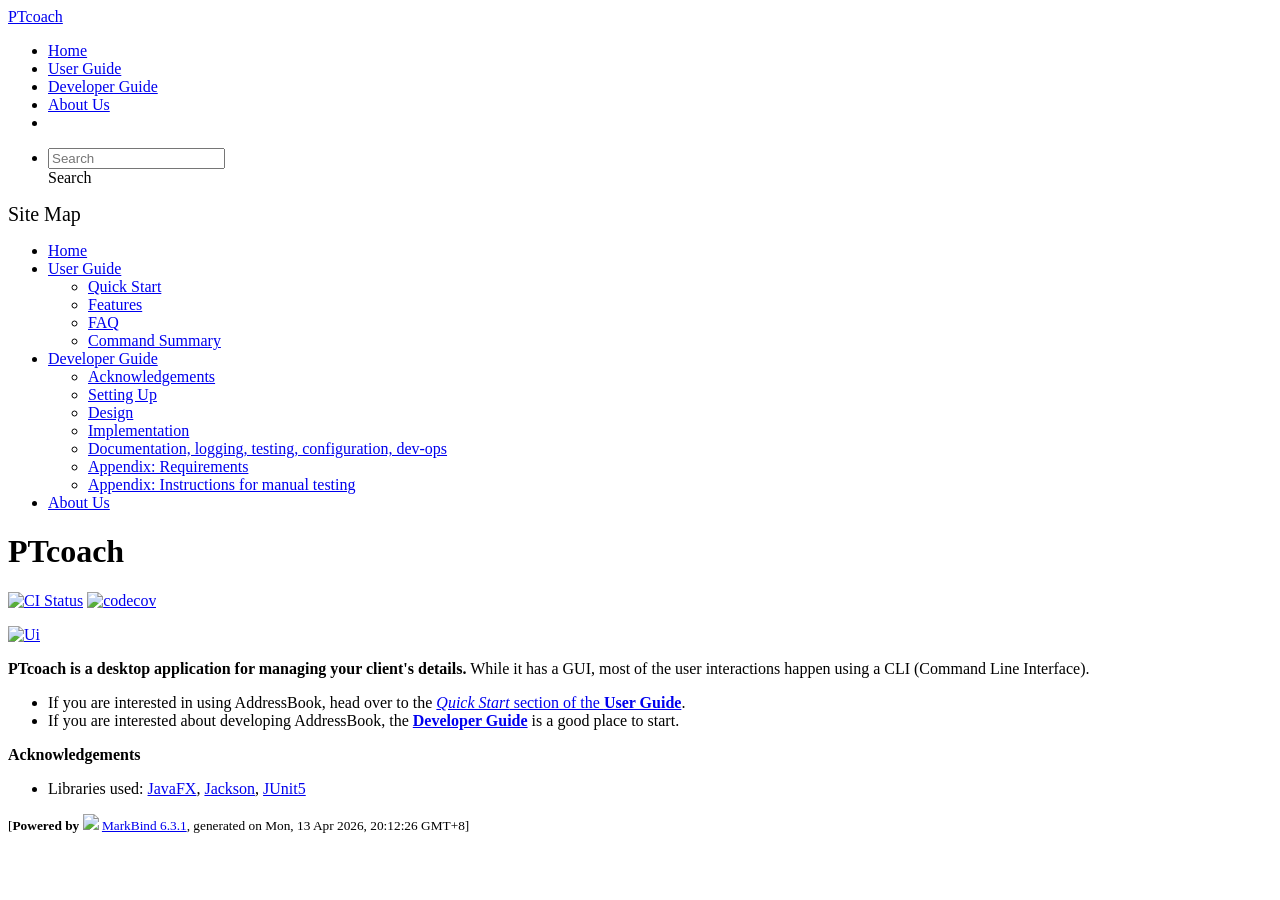
==== commit d4640de9: "deploy: be001669581d9f4854592c1b2f44029de94fd51d" ====
--- a/index.html
+++ b/index.html
@@ -12,7 +12,7 @@
   const baseUrl = '/tp'
 </script>
 <body  data-code-theme="light">
-<div id="app"><!--[--><header sticky><div data-v-26aac3dc><nav class="navbar navbar-expand-md d-print-none navbar-dark bg-dark" data-v-26aac3dc><div class="container-fluid" data-v-26aac3dc><div class="navbar-left" data-v-26aac3dc><!--[--><a href="/tp/index.html" title="Home" class="navbar-brand">PTcoach</a><!--]--></div><div class="navbar-default" data-v-26aac3dc><ul class="navbar-nav me-auto mt-2 mt-lg-0" data-v-26aac3dc><!--[--> <li><a href="/tp/index.html" class="nav-link">Home</a></li> <li><a href="/tp/UserGuide.html" class="nav-link">User Guide</a></li> <li><a href="/tp/DeveloperGuide.html" class="nav-link">Developer Guide</a></li> <li><a href="/tp/AboutUs.html" class="nav-link">About Us</a></li> <li><a href="https://github.com/AY2526S2-CS2103-F11-3/tp" target="_blank" class="nav-link"><span><span aria-hidden="true" class="fab fa-github"></span></span></a></li> <!--]--></ul></div><ul class="navbar-nav navbar-right" data-v-26aac3dc><!--[--><li><form class="navbar-form"><div style="position:relative;" class="dropdown" data-v-00e26d0a><!--[--><input value="" data-bs-toggle="dropdown" type="text" class="form-control" placeholder="Search" autocomplete="off" data-v-00e26d0a><div class="form-control placeholder-div-hidden" data-v-00e26d0a>Search</div><!--]--><ul class="dropdown-menu search-dropdown-menu dropdown-menu-hidden dropdown-menu-end" data-v-00e26d0a><!--[--><!--]--></ul></div></form></li><!--]--></ul></div></nav><div style="display:none;" class="lower-navbar-container" data-v-26aac3dc><!--[--><!----><!----><!--]--></div></div></header> <div id="flex-body"><nav id="site-nav" data-v-6b1b63d2><!--[--><div class="site-nav-top"><div class="fw-bold mb-2" style="font-size:1.25rem;">Site Map</div></div> <div class="nav-component slim-scroll"><div class="site-nav-root"><!--[--><ul class="site-nav-list site-nav-list-root" data-v-6b1b63d2><!--[--><li><div class="site-nav-default-list-item site-nav-list-item-0" onclick="handleSiteNavClick(this)"><a href="/tp/index.html">Home</a></div></li> <li><div class="site-nav-default-list-item site-nav-list-item-0" onclick="handleSiteNavClick(this)"><a href="/tp/UserGuide.html">User Guide</a> <div class="site-nav-dropdown-btn-container"><i class="site-nav-dropdown-btn-icon site-nav-rotate-icon" onclick="handleSiteNavClick(this.parentNode.parentNode, false); event.stopPropagation();"><span class="glyphicon glyphicon-menu-down" aria-hidden="true"></span></i></div></div><ul class="site-nav-dropdown-container site-nav-dropdown-container-open site-nav-list"><li><div class="site-nav-default-list-item site-nav-list-item-1" onclick="handleSiteNavClick(this)"><a href="/tp/UserGuide.html#quick-start">Quick Start</a></div></li> <li><div class="site-nav-default-list-item site-nav-list-item-1" onclick="handleSiteNavClick(this)"><a href="/tp/UserGuide.html#features">Features</a></div></li> <li><div class="site-nav-default-list-item site-nav-list-item-1" onclick="handleSiteNavClick(this)"><a href="/tp/UserGuide.html#faq">FAQ</a></div></li> <li><div class="site-nav-default-list-item site-nav-list-item-1" onclick="handleSiteNavClick(this)"><a href="/tp/UserGuide.html#faq">Command Summary</a></div></li></ul></li> <li><div class="site-nav-default-list-item site-nav-list-item-0" onclick="handleSiteNavClick(this)"><a href="/tp/DeveloperGuide.html">Developer Guide</a> <div class="site-nav-dropdown-btn-container"><i class="site-nav-dropdown-btn-icon site-nav-rotate-icon" onclick="handleSiteNavClick(this.parentNode.parentNode, false); event.stopPropagation();"><span class="glyphicon glyphicon-menu-down" aria-hidden="true"></span></i></div></div><ul class="site-nav-dropdown-container site-nav-dropdown-container-open site-nav-list"><li><div class="site-nav-default-list-item site-nav-list-item-1" onclick="handleSiteNavClick(this)"><a href="/tp/DeveloperGuide.html#acknowledgements">Acknowledgements</a></div></li> <li><div class="site-nav-default-list-item site-nav-list-item-1" onclick="handleSiteNavClick(this)"><a href="/tp/DeveloperGuide.html#setting-up-getting-started">Setting Up</a></div></li> <li><div class="site-nav-default-list-item site-nav-list-item-1" onclick="handleSiteNavClick(this)"><a href="/tp/DeveloperGuide.html#design">Design</a></div></li> <li><div class="site-nav-default-list-item site-nav-list-item-1" onclick="handleSiteNavClick(this)"><a href="/tp/DeveloperGuide.html#implementation">Implementation</a></div></li> <li><div class="site-nav-default-list-item site-nav-list-item-1" onclick="handleSiteNavClick(this)"><a href="/tp/DeveloperGuide.html#documentation-logging-testing-configuration-dev-ops">Documentation, logging, testing, configuration, dev-ops</a></div></li> <li><div class="site-nav-default-list-item site-nav-list-item-1" onclick="handleSiteNavClick(this)"><a href="/tp/DeveloperGuide.html#appendix-requirements">Appendix: Requirements</a></div></li> <li><div class="site-nav-default-list-item site-nav-list-item-1" onclick="handleSiteNavClick(this)"><a href="/tp/DeveloperGuide.html#appendix-instructions-for-manual-testing">Appendix: Instructions for manual testing</a></div></li></ul></li> <li><div class="site-nav-default-list-item site-nav-list-item-0" onclick="handleSiteNavClick(this)"><a href="/tp/AboutUs.html">About Us</a></div></li><!--]--><!--v-if--></ul><!--]--></div></div><!--]--><!--v-if--></nav> <div id="content-wrapper"><h1 id="ptcoach">PTcoach<a class="fa fa-anchor" href="#ptcoach" onclick="event.stopPropagation()"></a></h1> <p><a href="https://github.com/AY2526S2-CS2103-F11-3/tp/actions"><img src="https://github.com/AY2526S2-CS2103-F11-3/tp/workflows/Java%20CI/badge.svg" alt="CI Status" class="img-fluid"></a> <a href="https://codecov.io/gh/AY2526S2-CS2103-F11-3/tp"><img src="https://codecov.io/gh/AY2526S2-CS2103-F11-3/tp/branch/master/graph/badge.svg" alt="codecov" class="img-fluid"></a></p> <p><a href="/tp/images/Ui.png" target="_self"><img src="/tp/images/Ui.png" alt="Ui" class="img-fluid"></a></p> <p><strong>PTcoach is a desktop application for managing your client&#39;s details.</strong> While it has a GUI, most of the user interactions happen using a CLI (Command Line Interface).</p> <ul><li>If you are interested in using AddressBook, head over to the <a href="/tp/UserGuide.html#quick-start"><em>Quick Start</em> section of the <strong>User Guide</strong></a>.</li> <li>If you are interested about developing AddressBook, the <a href="/tp/DeveloperGuide.html"><strong>Developer Guide</strong></a> is a good place to start.</li></ul> <p><strong>Acknowledgements</strong></p> <ul><li>Libraries used: <a href="https://openjfx.io/">JavaFX</a>, <a href="https://github.com/FasterXML/jackson">Jackson</a>, <a href="https://github.com/junit-team/junit5">JUnit5</a></li></ul></div> <nav id="page-nav" data-v-6b1b63d2><!--[--><div class="nav-component slim-scroll"></div><!--]--><!--v-if--></nav> <div class="scroll-top-button fa-lg d-print-none" style="display:none;bottom:2%;right:2%;position:fixed;" aria-hidden="true"><!--[--><i class="fas fa-arrow-circle-up"></i><!--]--></div></div> <footer><div class="text-center"><small>[<span><strong>Powered by</strong></span> <img src="https://markbind.org/favicon.ico" width="30"> <a href="https://markbind.org/">MarkBind 6.3.1</a>, generated on Mon, 13 Apr 2026, 14:35:45 GMT+8]</small></div></footer><!--]--></div>
+<div id="app"><!--[--><header sticky><div data-v-26aac3dc><nav class="navbar navbar-expand-md d-print-none navbar-dark bg-dark" data-v-26aac3dc><div class="container-fluid" data-v-26aac3dc><div class="navbar-left" data-v-26aac3dc><!--[--><a href="/tp/index.html" title="Home" class="navbar-brand">PTcoach</a><!--]--></div><div class="navbar-default" data-v-26aac3dc><ul class="navbar-nav me-auto mt-2 mt-lg-0" data-v-26aac3dc><!--[--> <li><a href="/tp/index.html" class="nav-link">Home</a></li> <li><a href="/tp/UserGuide.html" class="nav-link">User Guide</a></li> <li><a href="/tp/DeveloperGuide.html" class="nav-link">Developer Guide</a></li> <li><a href="/tp/AboutUs.html" class="nav-link">About Us</a></li> <li><a href="https://github.com/AY2526S2-CS2103-F11-3/tp" target="_blank" class="nav-link"><span><span aria-hidden="true" class="fab fa-github"></span></span></a></li> <!--]--></ul></div><ul class="navbar-nav navbar-right" data-v-26aac3dc><!--[--><li><form class="navbar-form"><div style="position:relative;" class="dropdown" data-v-00e26d0a><!--[--><input value="" data-bs-toggle="dropdown" type="text" class="form-control" placeholder="Search" autocomplete="off" data-v-00e26d0a><div class="form-control placeholder-div-hidden" data-v-00e26d0a>Search</div><!--]--><ul class="dropdown-menu search-dropdown-menu dropdown-menu-hidden dropdown-menu-end" data-v-00e26d0a><!--[--><!--]--></ul></div></form></li><!--]--></ul></div></nav><div style="display:none;" class="lower-navbar-container" data-v-26aac3dc><!--[--><!----><!----><!--]--></div></div></header> <div id="flex-body"><nav id="site-nav" data-v-6b1b63d2><!--[--><div class="site-nav-top"><div class="fw-bold mb-2" style="font-size:1.25rem;">Site Map</div></div> <div class="nav-component slim-scroll"><div class="site-nav-root"><!--[--><ul class="site-nav-list site-nav-list-root" data-v-6b1b63d2><!--[--><li><div class="site-nav-default-list-item site-nav-list-item-0" onclick="handleSiteNavClick(this)"><a href="/tp/index.html">Home</a></div></li> <li><div class="site-nav-default-list-item site-nav-list-item-0" onclick="handleSiteNavClick(this)"><a href="/tp/UserGuide.html">User Guide</a> <div class="site-nav-dropdown-btn-container"><i class="site-nav-dropdown-btn-icon site-nav-rotate-icon" onclick="handleSiteNavClick(this.parentNode.parentNode, false); event.stopPropagation();"><span class="glyphicon glyphicon-menu-down" aria-hidden="true"></span></i></div></div><ul class="site-nav-dropdown-container site-nav-dropdown-container-open site-nav-list"><li><div class="site-nav-default-list-item site-nav-list-item-1" onclick="handleSiteNavClick(this)"><a href="/tp/UserGuide.html#quick-start">Quick Start</a></div></li> <li><div class="site-nav-default-list-item site-nav-list-item-1" onclick="handleSiteNavClick(this)"><a href="/tp/UserGuide.html#features">Features</a></div></li> <li><div class="site-nav-default-list-item site-nav-list-item-1" onclick="handleSiteNavClick(this)"><a href="/tp/UserGuide.html#faq">FAQ</a></div></li> <li><div class="site-nav-default-list-item site-nav-list-item-1" onclick="handleSiteNavClick(this)"><a href="/tp/UserGuide.html#faq">Command Summary</a></div></li></ul></li> <li><div class="site-nav-default-list-item site-nav-list-item-0" onclick="handleSiteNavClick(this)"><a href="/tp/DeveloperGuide.html">Developer Guide</a> <div class="site-nav-dropdown-btn-container"><i class="site-nav-dropdown-btn-icon site-nav-rotate-icon" onclick="handleSiteNavClick(this.parentNode.parentNode, false); event.stopPropagation();"><span class="glyphicon glyphicon-menu-down" aria-hidden="true"></span></i></div></div><ul class="site-nav-dropdown-container site-nav-dropdown-container-open site-nav-list"><li><div class="site-nav-default-list-item site-nav-list-item-1" onclick="handleSiteNavClick(this)"><a href="/tp/DeveloperGuide.html#acknowledgements">Acknowledgements</a></div></li> <li><div class="site-nav-default-list-item site-nav-list-item-1" onclick="handleSiteNavClick(this)"><a href="/tp/DeveloperGuide.html#setting-up-getting-started">Setting Up</a></div></li> <li><div class="site-nav-default-list-item site-nav-list-item-1" onclick="handleSiteNavClick(this)"><a href="/tp/DeveloperGuide.html#design">Design</a></div></li> <li><div class="site-nav-default-list-item site-nav-list-item-1" onclick="handleSiteNavClick(this)"><a href="/tp/DeveloperGuide.html#implementation">Implementation</a></div></li> <li><div class="site-nav-default-list-item site-nav-list-item-1" onclick="handleSiteNavClick(this)"><a href="/tp/DeveloperGuide.html#documentation-logging-testing-configuration-dev-ops">Documentation, logging, testing, configuration, dev-ops</a></div></li> <li><div class="site-nav-default-list-item site-nav-list-item-1" onclick="handleSiteNavClick(this)"><a href="/tp/DeveloperGuide.html#appendix-requirements">Appendix: Requirements</a></div></li> <li><div class="site-nav-default-list-item site-nav-list-item-1" onclick="handleSiteNavClick(this)"><a href="/tp/DeveloperGuide.html#appendix-instructions-for-manual-testing">Appendix: Instructions for manual testing</a></div></li></ul></li> <li><div class="site-nav-default-list-item site-nav-list-item-0" onclick="handleSiteNavClick(this)"><a href="/tp/AboutUs.html">About Us</a></div></li><!--]--><!--v-if--></ul><!--]--></div></div><!--]--><!--v-if--></nav> <div id="content-wrapper"><h1 id="ptcoach">PTcoach<a class="fa fa-anchor" href="#ptcoach" onclick="event.stopPropagation()"></a></h1> <p><a href="https://github.com/AY2526S2-CS2103-F11-3/tp/actions"><img src="https://github.com/AY2526S2-CS2103-F11-3/tp/workflows/Java%20CI/badge.svg" alt="CI Status" class="img-fluid"></a> <a href="https://codecov.io/gh/AY2526S2-CS2103-F11-3/tp"><img src="https://codecov.io/gh/AY2526S2-CS2103-F11-3/tp/branch/master/graph/badge.svg" alt="codecov" class="img-fluid"></a></p> <p><a href="/tp/images/Ui.png" target="_self"><img src="/tp/images/Ui.png" alt="Ui" class="img-fluid"></a></p> <p><strong>PTcoach is a desktop application for managing your client&#39;s details.</strong> While it has a GUI, most of the user interactions happen using a CLI (Command Line Interface).</p> <ul><li>If you are interested in using AddressBook, head over to the <a href="/tp/UserGuide.html#quick-start"><em>Quick Start</em> section of the <strong>User Guide</strong></a>.</li> <li>If you are interested about developing AddressBook, the <a href="/tp/DeveloperGuide.html"><strong>Developer Guide</strong></a> is a good place to start.</li></ul> <p><strong>Acknowledgements</strong></p> <ul><li>Libraries used: <a href="https://openjfx.io/">JavaFX</a>, <a href="https://github.com/FasterXML/jackson">Jackson</a>, <a href="https://github.com/junit-team/junit5">JUnit5</a></li></ul></div> <nav id="page-nav" data-v-6b1b63d2><!--[--><div class="nav-component slim-scroll"></div><!--]--><!--v-if--></nav> <div class="scroll-top-button fa-lg d-print-none" style="display:none;bottom:2%;right:2%;position:fixed;" aria-hidden="true"><!--[--><i class="fas fa-arrow-circle-up"></i><!--]--></div></div> <footer><div class="text-center"><small>[<span><strong>Powered by</strong></span> <img src="https://markbind.org/favicon.ico" width="30"> <a href="https://markbind.org/">MarkBind 6.3.1</a>, generated on Mon, 13 Apr 2026, 20:12:26 GMT+8]</small></div></footer><!--]--></div>
 </body><script src="/tp/markbind/js/bootstrap-utility.min.js"></script>
 <script src="/tp/markbind/js/polyfill.min.js"></script>
 <script src="/tp/markbind/js/vue.global.prod.min.js"></script>
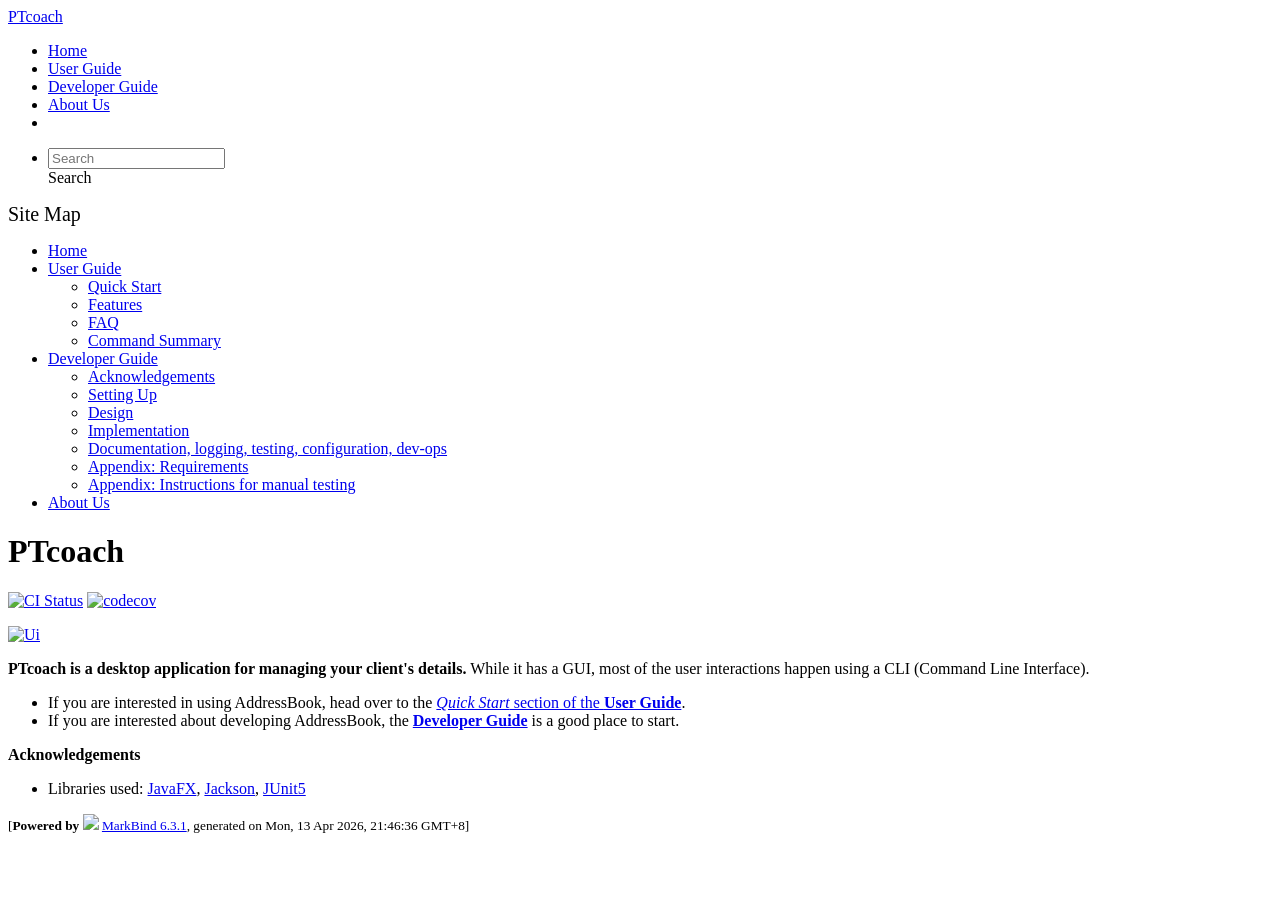
==== commit b53ba979: "deploy: 7333de1421252e8725de323a8b69364f44d8dada" ====
--- a/index.html
+++ b/index.html
@@ -12,7 +12,7 @@
   const baseUrl = '/tp'
 </script>
 <body  data-code-theme="light">
-<div id="app"><!--[--><header sticky><div data-v-26aac3dc><nav class="navbar navbar-expand-md d-print-none navbar-dark bg-dark" data-v-26aac3dc><div class="container-fluid" data-v-26aac3dc><div class="navbar-left" data-v-26aac3dc><!--[--><a href="/tp/index.html" title="Home" class="navbar-brand">PTcoach</a><!--]--></div><div class="navbar-default" data-v-26aac3dc><ul class="navbar-nav me-auto mt-2 mt-lg-0" data-v-26aac3dc><!--[--> <li><a href="/tp/index.html" class="nav-link">Home</a></li> <li><a href="/tp/UserGuide.html" class="nav-link">User Guide</a></li> <li><a href="/tp/DeveloperGuide.html" class="nav-link">Developer Guide</a></li> <li><a href="/tp/AboutUs.html" class="nav-link">About Us</a></li> <li><a href="https://github.com/AY2526S2-CS2103-F11-3/tp" target="_blank" class="nav-link"><span><span aria-hidden="true" class="fab fa-github"></span></span></a></li> <!--]--></ul></div><ul class="navbar-nav navbar-right" data-v-26aac3dc><!--[--><li><form class="navbar-form"><div style="position:relative;" class="dropdown" data-v-00e26d0a><!--[--><input value="" data-bs-toggle="dropdown" type="text" class="form-control" placeholder="Search" autocomplete="off" data-v-00e26d0a><div class="form-control placeholder-div-hidden" data-v-00e26d0a>Search</div><!--]--><ul class="dropdown-menu search-dropdown-menu dropdown-menu-hidden dropdown-menu-end" data-v-00e26d0a><!--[--><!--]--></ul></div></form></li><!--]--></ul></div></nav><div style="display:none;" class="lower-navbar-container" data-v-26aac3dc><!--[--><!----><!----><!--]--></div></div></header> <div id="flex-body"><nav id="site-nav" data-v-6b1b63d2><!--[--><div class="site-nav-top"><div class="fw-bold mb-2" style="font-size:1.25rem;">Site Map</div></div> <div class="nav-component slim-scroll"><div class="site-nav-root"><!--[--><ul class="site-nav-list site-nav-list-root" data-v-6b1b63d2><!--[--><li><div class="site-nav-default-list-item site-nav-list-item-0" onclick="handleSiteNavClick(this)"><a href="/tp/index.html">Home</a></div></li> <li><div class="site-nav-default-list-item site-nav-list-item-0" onclick="handleSiteNavClick(this)"><a href="/tp/UserGuide.html">User Guide</a> <div class="site-nav-dropdown-btn-container"><i class="site-nav-dropdown-btn-icon site-nav-rotate-icon" onclick="handleSiteNavClick(this.parentNode.parentNode, false); event.stopPropagation();"><span class="glyphicon glyphicon-menu-down" aria-hidden="true"></span></i></div></div><ul class="site-nav-dropdown-container site-nav-dropdown-container-open site-nav-list"><li><div class="site-nav-default-list-item site-nav-list-item-1" onclick="handleSiteNavClick(this)"><a href="/tp/UserGuide.html#quick-start">Quick Start</a></div></li> <li><div class="site-nav-default-list-item site-nav-list-item-1" onclick="handleSiteNavClick(this)"><a href="/tp/UserGuide.html#features">Features</a></div></li> <li><div class="site-nav-default-list-item site-nav-list-item-1" onclick="handleSiteNavClick(this)"><a href="/tp/UserGuide.html#faq">FAQ</a></div></li> <li><div class="site-nav-default-list-item site-nav-list-item-1" onclick="handleSiteNavClick(this)"><a href="/tp/UserGuide.html#faq">Command Summary</a></div></li></ul></li> <li><div class="site-nav-default-list-item site-nav-list-item-0" onclick="handleSiteNavClick(this)"><a href="/tp/DeveloperGuide.html">Developer Guide</a> <div class="site-nav-dropdown-btn-container"><i class="site-nav-dropdown-btn-icon site-nav-rotate-icon" onclick="handleSiteNavClick(this.parentNode.parentNode, false); event.stopPropagation();"><span class="glyphicon glyphicon-menu-down" aria-hidden="true"></span></i></div></div><ul class="site-nav-dropdown-container site-nav-dropdown-container-open site-nav-list"><li><div class="site-nav-default-list-item site-nav-list-item-1" onclick="handleSiteNavClick(this)"><a href="/tp/DeveloperGuide.html#acknowledgements">Acknowledgements</a></div></li> <li><div class="site-nav-default-list-item site-nav-list-item-1" onclick="handleSiteNavClick(this)"><a href="/tp/DeveloperGuide.html#setting-up-getting-started">Setting Up</a></div></li> <li><div class="site-nav-default-list-item site-nav-list-item-1" onclick="handleSiteNavClick(this)"><a href="/tp/DeveloperGuide.html#design">Design</a></div></li> <li><div class="site-nav-default-list-item site-nav-list-item-1" onclick="handleSiteNavClick(this)"><a href="/tp/DeveloperGuide.html#implementation">Implementation</a></div></li> <li><div class="site-nav-default-list-item site-nav-list-item-1" onclick="handleSiteNavClick(this)"><a href="/tp/DeveloperGuide.html#documentation-logging-testing-configuration-dev-ops">Documentation, logging, testing, configuration, dev-ops</a></div></li> <li><div class="site-nav-default-list-item site-nav-list-item-1" onclick="handleSiteNavClick(this)"><a href="/tp/DeveloperGuide.html#appendix-requirements">Appendix: Requirements</a></div></li> <li><div class="site-nav-default-list-item site-nav-list-item-1" onclick="handleSiteNavClick(this)"><a href="/tp/DeveloperGuide.html#appendix-instructions-for-manual-testing">Appendix: Instructions for manual testing</a></div></li></ul></li> <li><div class="site-nav-default-list-item site-nav-list-item-0" onclick="handleSiteNavClick(this)"><a href="/tp/AboutUs.html">About Us</a></div></li><!--]--><!--v-if--></ul><!--]--></div></div><!--]--><!--v-if--></nav> <div id="content-wrapper"><h1 id="ptcoach">PTcoach<a class="fa fa-anchor" href="#ptcoach" onclick="event.stopPropagation()"></a></h1> <p><a href="https://github.com/AY2526S2-CS2103-F11-3/tp/actions"><img src="https://github.com/AY2526S2-CS2103-F11-3/tp/workflows/Java%20CI/badge.svg" alt="CI Status" class="img-fluid"></a> <a href="https://codecov.io/gh/AY2526S2-CS2103-F11-3/tp"><img src="https://codecov.io/gh/AY2526S2-CS2103-F11-3/tp/branch/master/graph/badge.svg" alt="codecov" class="img-fluid"></a></p> <p><a href="/tp/images/Ui.png" target="_self"><img src="/tp/images/Ui.png" alt="Ui" class="img-fluid"></a></p> <p><strong>PTcoach is a desktop application for managing your client&#39;s details.</strong> While it has a GUI, most of the user interactions happen using a CLI (Command Line Interface).</p> <ul><li>If you are interested in using AddressBook, head over to the <a href="/tp/UserGuide.html#quick-start"><em>Quick Start</em> section of the <strong>User Guide</strong></a>.</li> <li>If you are interested about developing AddressBook, the <a href="/tp/DeveloperGuide.html"><strong>Developer Guide</strong></a> is a good place to start.</li></ul> <p><strong>Acknowledgements</strong></p> <ul><li>Libraries used: <a href="https://openjfx.io/">JavaFX</a>, <a href="https://github.com/FasterXML/jackson">Jackson</a>, <a href="https://github.com/junit-team/junit5">JUnit5</a></li></ul></div> <nav id="page-nav" data-v-6b1b63d2><!--[--><div class="nav-component slim-scroll"></div><!--]--><!--v-if--></nav> <div class="scroll-top-button fa-lg d-print-none" style="display:none;bottom:2%;right:2%;position:fixed;" aria-hidden="true"><!--[--><i class="fas fa-arrow-circle-up"></i><!--]--></div></div> <footer><div class="text-center"><small>[<span><strong>Powered by</strong></span> <img src="https://markbind.org/favicon.ico" width="30"> <a href="https://markbind.org/">MarkBind 6.3.1</a>, generated on Mon, 13 Apr 2026, 20:12:26 GMT+8]</small></div></footer><!--]--></div>
+<div id="app"><!--[--><header sticky><div data-v-26aac3dc><nav class="navbar navbar-expand-md d-print-none navbar-dark bg-dark" data-v-26aac3dc><div class="container-fluid" data-v-26aac3dc><div class="navbar-left" data-v-26aac3dc><!--[--><a href="/tp/index.html" title="Home" class="navbar-brand">PTcoach</a><!--]--></div><div class="navbar-default" data-v-26aac3dc><ul class="navbar-nav me-auto mt-2 mt-lg-0" data-v-26aac3dc><!--[--> <li><a href="/tp/index.html" class="nav-link">Home</a></li> <li><a href="/tp/UserGuide.html" class="nav-link">User Guide</a></li> <li><a href="/tp/DeveloperGuide.html" class="nav-link">Developer Guide</a></li> <li><a href="/tp/AboutUs.html" class="nav-link">About Us</a></li> <li><a href="https://github.com/AY2526S2-CS2103-F11-3/tp" target="_blank" class="nav-link"><span><span aria-hidden="true" class="fab fa-github"></span></span></a></li> <!--]--></ul></div><ul class="navbar-nav navbar-right" data-v-26aac3dc><!--[--><li><form class="navbar-form"><div style="position:relative;" class="dropdown" data-v-00e26d0a><!--[--><input value="" data-bs-toggle="dropdown" type="text" class="form-control" placeholder="Search" autocomplete="off" data-v-00e26d0a><div class="form-control placeholder-div-hidden" data-v-00e26d0a>Search</div><!--]--><ul class="dropdown-menu search-dropdown-menu dropdown-menu-hidden dropdown-menu-end" data-v-00e26d0a><!--[--><!--]--></ul></div></form></li><!--]--></ul></div></nav><div style="display:none;" class="lower-navbar-container" data-v-26aac3dc><!--[--><!----><!----><!--]--></div></div></header> <div id="flex-body"><nav id="site-nav" data-v-6b1b63d2><!--[--><div class="site-nav-top"><div class="fw-bold mb-2" style="font-size:1.25rem;">Site Map</div></div> <div class="nav-component slim-scroll"><div class="site-nav-root"><!--[--><ul class="site-nav-list site-nav-list-root" data-v-6b1b63d2><!--[--><li><div class="site-nav-default-list-item site-nav-list-item-0" onclick="handleSiteNavClick(this)"><a href="/tp/index.html">Home</a></div></li> <li><div class="site-nav-default-list-item site-nav-list-item-0" onclick="handleSiteNavClick(this)"><a href="/tp/UserGuide.html">User Guide</a> <div class="site-nav-dropdown-btn-container"><i class="site-nav-dropdown-btn-icon site-nav-rotate-icon" onclick="handleSiteNavClick(this.parentNode.parentNode, false); event.stopPropagation();"><span class="glyphicon glyphicon-menu-down" aria-hidden="true"></span></i></div></div><ul class="site-nav-dropdown-container site-nav-dropdown-container-open site-nav-list"><li><div class="site-nav-default-list-item site-nav-list-item-1" onclick="handleSiteNavClick(this)"><a href="/tp/UserGuide.html#quick-start">Quick Start</a></div></li> <li><div class="site-nav-default-list-item site-nav-list-item-1" onclick="handleSiteNavClick(this)"><a href="/tp/UserGuide.html#features">Features</a></div></li> <li><div class="site-nav-default-list-item site-nav-list-item-1" onclick="handleSiteNavClick(this)"><a href="/tp/UserGuide.html#faq">FAQ</a></div></li> <li><div class="site-nav-default-list-item site-nav-list-item-1" onclick="handleSiteNavClick(this)"><a href="/tp/UserGuide.html#faq">Command Summary</a></div></li></ul></li> <li><div class="site-nav-default-list-item site-nav-list-item-0" onclick="handleSiteNavClick(this)"><a href="/tp/DeveloperGuide.html">Developer Guide</a> <div class="site-nav-dropdown-btn-container"><i class="site-nav-dropdown-btn-icon site-nav-rotate-icon" onclick="handleSiteNavClick(this.parentNode.parentNode, false); event.stopPropagation();"><span class="glyphicon glyphicon-menu-down" aria-hidden="true"></span></i></div></div><ul class="site-nav-dropdown-container site-nav-dropdown-container-open site-nav-list"><li><div class="site-nav-default-list-item site-nav-list-item-1" onclick="handleSiteNavClick(this)"><a href="/tp/DeveloperGuide.html#acknowledgements">Acknowledgements</a></div></li> <li><div class="site-nav-default-list-item site-nav-list-item-1" onclick="handleSiteNavClick(this)"><a href="/tp/DeveloperGuide.html#setting-up-getting-started">Setting Up</a></div></li> <li><div class="site-nav-default-list-item site-nav-list-item-1" onclick="handleSiteNavClick(this)"><a href="/tp/DeveloperGuide.html#design">Design</a></div></li> <li><div class="site-nav-default-list-item site-nav-list-item-1" onclick="handleSiteNavClick(this)"><a href="/tp/DeveloperGuide.html#implementation">Implementation</a></div></li> <li><div class="site-nav-default-list-item site-nav-list-item-1" onclick="handleSiteNavClick(this)"><a href="/tp/DeveloperGuide.html#documentation-logging-testing-configuration-dev-ops">Documentation, logging, testing, configuration, dev-ops</a></div></li> <li><div class="site-nav-default-list-item site-nav-list-item-1" onclick="handleSiteNavClick(this)"><a href="/tp/DeveloperGuide.html#appendix-requirements">Appendix: Requirements</a></div></li> <li><div class="site-nav-default-list-item site-nav-list-item-1" onclick="handleSiteNavClick(this)"><a href="/tp/DeveloperGuide.html#appendix-instructions-for-manual-testing">Appendix: Instructions for manual testing</a></div></li></ul></li> <li><div class="site-nav-default-list-item site-nav-list-item-0" onclick="handleSiteNavClick(this)"><a href="/tp/AboutUs.html">About Us</a></div></li><!--]--><!--v-if--></ul><!--]--></div></div><!--]--><!--v-if--></nav> <div id="content-wrapper"><h1 id="ptcoach">PTcoach<a class="fa fa-anchor" href="#ptcoach" onclick="event.stopPropagation()"></a></h1> <p><a href="https://github.com/AY2526S2-CS2103-F11-3/tp/actions"><img src="https://github.com/AY2526S2-CS2103-F11-3/tp/workflows/Java%20CI/badge.svg" alt="CI Status" class="img-fluid"></a> <a href="https://codecov.io/gh/AY2526S2-CS2103-F11-3/tp"><img src="https://codecov.io/gh/AY2526S2-CS2103-F11-3/tp/branch/master/graph/badge.svg" alt="codecov" class="img-fluid"></a></p> <p><a href="/tp/images/Ui.png" target="_self"><img src="/tp/images/Ui.png" alt="Ui" class="img-fluid"></a></p> <p><strong>PTcoach is a desktop application for managing your client&#39;s details.</strong> While it has a GUI, most of the user interactions happen using a CLI (Command Line Interface).</p> <ul><li>If you are interested in using AddressBook, head over to the <a href="/tp/UserGuide.html#quick-start"><em>Quick Start</em> section of the <strong>User Guide</strong></a>.</li> <li>If you are interested about developing AddressBook, the <a href="/tp/DeveloperGuide.html"><strong>Developer Guide</strong></a> is a good place to start.</li></ul> <p><strong>Acknowledgements</strong></p> <ul><li>Libraries used: <a href="https://openjfx.io/">JavaFX</a>, <a href="https://github.com/FasterXML/jackson">Jackson</a>, <a href="https://github.com/junit-team/junit5">JUnit5</a></li></ul></div> <nav id="page-nav" data-v-6b1b63d2><!--[--><div class="nav-component slim-scroll"></div><!--]--><!--v-if--></nav> <div class="scroll-top-button fa-lg d-print-none" style="display:none;bottom:2%;right:2%;position:fixed;" aria-hidden="true"><!--[--><i class="fas fa-arrow-circle-up"></i><!--]--></div></div> <footer><div class="text-center"><small>[<span><strong>Powered by</strong></span> <img src="https://markbind.org/favicon.ico" width="30"> <a href="https://markbind.org/">MarkBind 6.3.1</a>, generated on Mon, 13 Apr 2026, 21:46:36 GMT+8]</small></div></footer><!--]--></div>
 </body><script src="/tp/markbind/js/bootstrap-utility.min.js"></script>
 <script src="/tp/markbind/js/polyfill.min.js"></script>
 <script src="/tp/markbind/js/vue.global.prod.min.js"></script>
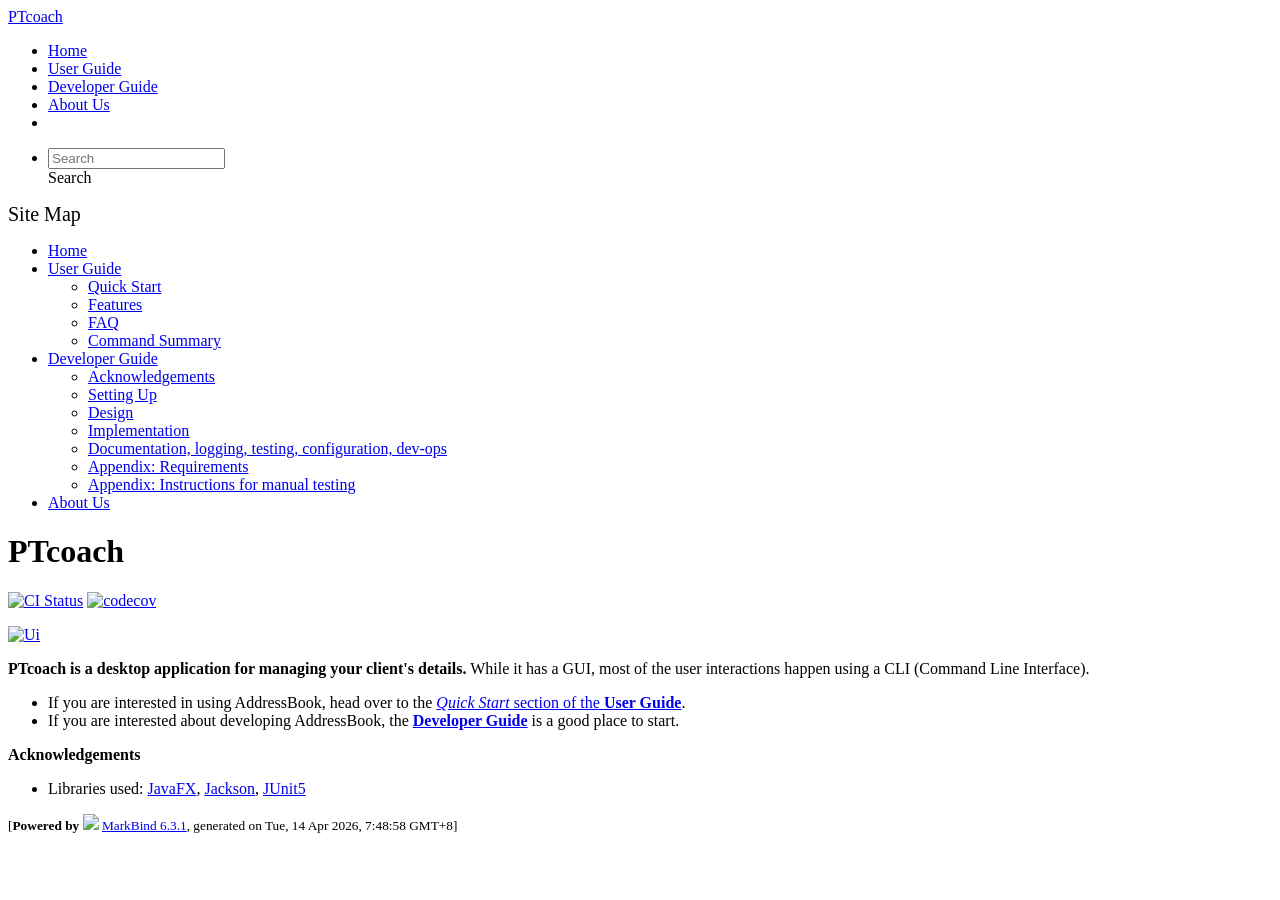
==== commit 87bfb0b7: "deploy: 5c6da234666220dcc56ee3330add519e4bdcceb3" ====
--- a/index.html
+++ b/index.html
@@ -12,7 +12,7 @@
   const baseUrl = '/tp'
 </script>
 <body  data-code-theme="light">
-<div id="app"><!--[--><header sticky><div data-v-26aac3dc><nav class="navbar navbar-expand-md d-print-none navbar-dark bg-dark" data-v-26aac3dc><div class="container-fluid" data-v-26aac3dc><div class="navbar-left" data-v-26aac3dc><!--[--><a href="/tp/index.html" title="Home" class="navbar-brand">PTcoach</a><!--]--></div><div class="navbar-default" data-v-26aac3dc><ul class="navbar-nav me-auto mt-2 mt-lg-0" data-v-26aac3dc><!--[--> <li><a href="/tp/index.html" class="nav-link">Home</a></li> <li><a href="/tp/UserGuide.html" class="nav-link">User Guide</a></li> <li><a href="/tp/DeveloperGuide.html" class="nav-link">Developer Guide</a></li> <li><a href="/tp/AboutUs.html" class="nav-link">About Us</a></li> <li><a href="https://github.com/AY2526S2-CS2103-F11-3/tp" target="_blank" class="nav-link"><span><span aria-hidden="true" class="fab fa-github"></span></span></a></li> <!--]--></ul></div><ul class="navbar-nav navbar-right" data-v-26aac3dc><!--[--><li><form class="navbar-form"><div style="position:relative;" class="dropdown" data-v-00e26d0a><!--[--><input value="" data-bs-toggle="dropdown" type="text" class="form-control" placeholder="Search" autocomplete="off" data-v-00e26d0a><div class="form-control placeholder-div-hidden" data-v-00e26d0a>Search</div><!--]--><ul class="dropdown-menu search-dropdown-menu dropdown-menu-hidden dropdown-menu-end" data-v-00e26d0a><!--[--><!--]--></ul></div></form></li><!--]--></ul></div></nav><div style="display:none;" class="lower-navbar-container" data-v-26aac3dc><!--[--><!----><!----><!--]--></div></div></header> <div id="flex-body"><nav id="site-nav" data-v-6b1b63d2><!--[--><div class="site-nav-top"><div class="fw-bold mb-2" style="font-size:1.25rem;">Site Map</div></div> <div class="nav-component slim-scroll"><div class="site-nav-root"><!--[--><ul class="site-nav-list site-nav-list-root" data-v-6b1b63d2><!--[--><li><div class="site-nav-default-list-item site-nav-list-item-0" onclick="handleSiteNavClick(this)"><a href="/tp/index.html">Home</a></div></li> <li><div class="site-nav-default-list-item site-nav-list-item-0" onclick="handleSiteNavClick(this)"><a href="/tp/UserGuide.html">User Guide</a> <div class="site-nav-dropdown-btn-container"><i class="site-nav-dropdown-btn-icon site-nav-rotate-icon" onclick="handleSiteNavClick(this.parentNode.parentNode, false); event.stopPropagation();"><span class="glyphicon glyphicon-menu-down" aria-hidden="true"></span></i></div></div><ul class="site-nav-dropdown-container site-nav-dropdown-container-open site-nav-list"><li><div class="site-nav-default-list-item site-nav-list-item-1" onclick="handleSiteNavClick(this)"><a href="/tp/UserGuide.html#quick-start">Quick Start</a></div></li> <li><div class="site-nav-default-list-item site-nav-list-item-1" onclick="handleSiteNavClick(this)"><a href="/tp/UserGuide.html#features">Features</a></div></li> <li><div class="site-nav-default-list-item site-nav-list-item-1" onclick="handleSiteNavClick(this)"><a href="/tp/UserGuide.html#faq">FAQ</a></div></li> <li><div class="site-nav-default-list-item site-nav-list-item-1" onclick="handleSiteNavClick(this)"><a href="/tp/UserGuide.html#faq">Command Summary</a></div></li></ul></li> <li><div class="site-nav-default-list-item site-nav-list-item-0" onclick="handleSiteNavClick(this)"><a href="/tp/DeveloperGuide.html">Developer Guide</a> <div class="site-nav-dropdown-btn-container"><i class="site-nav-dropdown-btn-icon site-nav-rotate-icon" onclick="handleSiteNavClick(this.parentNode.parentNode, false); event.stopPropagation();"><span class="glyphicon glyphicon-menu-down" aria-hidden="true"></span></i></div></div><ul class="site-nav-dropdown-container site-nav-dropdown-container-open site-nav-list"><li><div class="site-nav-default-list-item site-nav-list-item-1" onclick="handleSiteNavClick(this)"><a href="/tp/DeveloperGuide.html#acknowledgements">Acknowledgements</a></div></li> <li><div class="site-nav-default-list-item site-nav-list-item-1" onclick="handleSiteNavClick(this)"><a href="/tp/DeveloperGuide.html#setting-up-getting-started">Setting Up</a></div></li> <li><div class="site-nav-default-list-item site-nav-list-item-1" onclick="handleSiteNavClick(this)"><a href="/tp/DeveloperGuide.html#design">Design</a></div></li> <li><div class="site-nav-default-list-item site-nav-list-item-1" onclick="handleSiteNavClick(this)"><a href="/tp/DeveloperGuide.html#implementation">Implementation</a></div></li> <li><div class="site-nav-default-list-item site-nav-list-item-1" onclick="handleSiteNavClick(this)"><a href="/tp/DeveloperGuide.html#documentation-logging-testing-configuration-dev-ops">Documentation, logging, testing, configuration, dev-ops</a></div></li> <li><div class="site-nav-default-list-item site-nav-list-item-1" onclick="handleSiteNavClick(this)"><a href="/tp/DeveloperGuide.html#appendix-requirements">Appendix: Requirements</a></div></li> <li><div class="site-nav-default-list-item site-nav-list-item-1" onclick="handleSiteNavClick(this)"><a href="/tp/DeveloperGuide.html#appendix-instructions-for-manual-testing">Appendix: Instructions for manual testing</a></div></li></ul></li> <li><div class="site-nav-default-list-item site-nav-list-item-0" onclick="handleSiteNavClick(this)"><a href="/tp/AboutUs.html">About Us</a></div></li><!--]--><!--v-if--></ul><!--]--></div></div><!--]--><!--v-if--></nav> <div id="content-wrapper"><h1 id="ptcoach">PTcoach<a class="fa fa-anchor" href="#ptcoach" onclick="event.stopPropagation()"></a></h1> <p><a href="https://github.com/AY2526S2-CS2103-F11-3/tp/actions"><img src="https://github.com/AY2526S2-CS2103-F11-3/tp/workflows/Java%20CI/badge.svg" alt="CI Status" class="img-fluid"></a> <a href="https://codecov.io/gh/AY2526S2-CS2103-F11-3/tp"><img src="https://codecov.io/gh/AY2526S2-CS2103-F11-3/tp/branch/master/graph/badge.svg" alt="codecov" class="img-fluid"></a></p> <p><a href="/tp/images/Ui.png" target="_self"><img src="/tp/images/Ui.png" alt="Ui" class="img-fluid"></a></p> <p><strong>PTcoach is a desktop application for managing your client&#39;s details.</strong> While it has a GUI, most of the user interactions happen using a CLI (Command Line Interface).</p> <ul><li>If you are interested in using AddressBook, head over to the <a href="/tp/UserGuide.html#quick-start"><em>Quick Start</em> section of the <strong>User Guide</strong></a>.</li> <li>If you are interested about developing AddressBook, the <a href="/tp/DeveloperGuide.html"><strong>Developer Guide</strong></a> is a good place to start.</li></ul> <p><strong>Acknowledgements</strong></p> <ul><li>Libraries used: <a href="https://openjfx.io/">JavaFX</a>, <a href="https://github.com/FasterXML/jackson">Jackson</a>, <a href="https://github.com/junit-team/junit5">JUnit5</a></li></ul></div> <nav id="page-nav" data-v-6b1b63d2><!--[--><div class="nav-component slim-scroll"></div><!--]--><!--v-if--></nav> <div class="scroll-top-button fa-lg d-print-none" style="display:none;bottom:2%;right:2%;position:fixed;" aria-hidden="true"><!--[--><i class="fas fa-arrow-circle-up"></i><!--]--></div></div> <footer><div class="text-center"><small>[<span><strong>Powered by</strong></span> <img src="https://markbind.org/favicon.ico" width="30"> <a href="https://markbind.org/">MarkBind 6.3.1</a>, generated on Mon, 13 Apr 2026, 21:46:36 GMT+8]</small></div></footer><!--]--></div>
+<div id="app"><!--[--><header sticky><div data-v-26aac3dc><nav class="navbar navbar-expand-md d-print-none navbar-dark bg-dark" data-v-26aac3dc><div class="container-fluid" data-v-26aac3dc><div class="navbar-left" data-v-26aac3dc><!--[--><a href="/tp/index.html" title="Home" class="navbar-brand">PTcoach</a><!--]--></div><div class="navbar-default" data-v-26aac3dc><ul class="navbar-nav me-auto mt-2 mt-lg-0" data-v-26aac3dc><!--[--> <li><a href="/tp/index.html" class="nav-link">Home</a></li> <li><a href="/tp/UserGuide.html" class="nav-link">User Guide</a></li> <li><a href="/tp/DeveloperGuide.html" class="nav-link">Developer Guide</a></li> <li><a href="/tp/AboutUs.html" class="nav-link">About Us</a></li> <li><a href="https://github.com/AY2526S2-CS2103-F11-3/tp" target="_blank" class="nav-link"><span><span aria-hidden="true" class="fab fa-github"></span></span></a></li> <!--]--></ul></div><ul class="navbar-nav navbar-right" data-v-26aac3dc><!--[--><li><form class="navbar-form"><div style="position:relative;" class="dropdown" data-v-00e26d0a><!--[--><input value="" data-bs-toggle="dropdown" type="text" class="form-control" placeholder="Search" autocomplete="off" data-v-00e26d0a><div class="form-control placeholder-div-hidden" data-v-00e26d0a>Search</div><!--]--><ul class="dropdown-menu search-dropdown-menu dropdown-menu-hidden dropdown-menu-end" data-v-00e26d0a><!--[--><!--]--></ul></div></form></li><!--]--></ul></div></nav><div style="display:none;" class="lower-navbar-container" data-v-26aac3dc><!--[--><!----><!----><!--]--></div></div></header> <div id="flex-body"><nav id="site-nav" data-v-6b1b63d2><!--[--><div class="site-nav-top"><div class="fw-bold mb-2" style="font-size:1.25rem;">Site Map</div></div> <div class="nav-component slim-scroll"><div class="site-nav-root"><!--[--><ul class="site-nav-list site-nav-list-root" data-v-6b1b63d2><!--[--><li><div class="site-nav-default-list-item site-nav-list-item-0" onclick="handleSiteNavClick(this)"><a href="/tp/index.html">Home</a></div></li> <li><div class="site-nav-default-list-item site-nav-list-item-0" onclick="handleSiteNavClick(this)"><a href="/tp/UserGuide.html">User Guide</a> <div class="site-nav-dropdown-btn-container"><i class="site-nav-dropdown-btn-icon site-nav-rotate-icon" onclick="handleSiteNavClick(this.parentNode.parentNode, false); event.stopPropagation();"><span class="glyphicon glyphicon-menu-down" aria-hidden="true"></span></i></div></div><ul class="site-nav-dropdown-container site-nav-dropdown-container-open site-nav-list"><li><div class="site-nav-default-list-item site-nav-list-item-1" onclick="handleSiteNavClick(this)"><a href="/tp/UserGuide.html#quick-start">Quick Start</a></div></li> <li><div class="site-nav-default-list-item site-nav-list-item-1" onclick="handleSiteNavClick(this)"><a href="/tp/UserGuide.html#features">Features</a></div></li> <li><div class="site-nav-default-list-item site-nav-list-item-1" onclick="handleSiteNavClick(this)"><a href="/tp/UserGuide.html#faq">FAQ</a></div></li> <li><div class="site-nav-default-list-item site-nav-list-item-1" onclick="handleSiteNavClick(this)"><a href="/tp/UserGuide.html#faq">Command Summary</a></div></li></ul></li> <li><div class="site-nav-default-list-item site-nav-list-item-0" onclick="handleSiteNavClick(this)"><a href="/tp/DeveloperGuide.html">Developer Guide</a> <div class="site-nav-dropdown-btn-container"><i class="site-nav-dropdown-btn-icon site-nav-rotate-icon" onclick="handleSiteNavClick(this.parentNode.parentNode, false); event.stopPropagation();"><span class="glyphicon glyphicon-menu-down" aria-hidden="true"></span></i></div></div><ul class="site-nav-dropdown-container site-nav-dropdown-container-open site-nav-list"><li><div class="site-nav-default-list-item site-nav-list-item-1" onclick="handleSiteNavClick(this)"><a href="/tp/DeveloperGuide.html#acknowledgements">Acknowledgements</a></div></li> <li><div class="site-nav-default-list-item site-nav-list-item-1" onclick="handleSiteNavClick(this)"><a href="/tp/DeveloperGuide.html#setting-up-getting-started">Setting Up</a></div></li> <li><div class="site-nav-default-list-item site-nav-list-item-1" onclick="handleSiteNavClick(this)"><a href="/tp/DeveloperGuide.html#design">Design</a></div></li> <li><div class="site-nav-default-list-item site-nav-list-item-1" onclick="handleSiteNavClick(this)"><a href="/tp/DeveloperGuide.html#implementation">Implementation</a></div></li> <li><div class="site-nav-default-list-item site-nav-list-item-1" onclick="handleSiteNavClick(this)"><a href="/tp/DeveloperGuide.html#documentation-logging-testing-configuration-dev-ops">Documentation, logging, testing, configuration, dev-ops</a></div></li> <li><div class="site-nav-default-list-item site-nav-list-item-1" onclick="handleSiteNavClick(this)"><a href="/tp/DeveloperGuide.html#appendix-requirements">Appendix: Requirements</a></div></li> <li><div class="site-nav-default-list-item site-nav-list-item-1" onclick="handleSiteNavClick(this)"><a href="/tp/DeveloperGuide.html#appendix-instructions-for-manual-testing">Appendix: Instructions for manual testing</a></div></li></ul></li> <li><div class="site-nav-default-list-item site-nav-list-item-0" onclick="handleSiteNavClick(this)"><a href="/tp/AboutUs.html">About Us</a></div></li><!--]--><!--v-if--></ul><!--]--></div></div><!--]--><!--v-if--></nav> <div id="content-wrapper"><h1 id="ptcoach">PTcoach<a class="fa fa-anchor" href="#ptcoach" onclick="event.stopPropagation()"></a></h1> <p><a href="https://github.com/AY2526S2-CS2103-F11-3/tp/actions"><img src="https://github.com/AY2526S2-CS2103-F11-3/tp/workflows/Java%20CI/badge.svg" alt="CI Status" class="img-fluid"></a> <a href="https://codecov.io/gh/AY2526S2-CS2103-F11-3/tp"><img src="https://codecov.io/gh/AY2526S2-CS2103-F11-3/tp/branch/master/graph/badge.svg" alt="codecov" class="img-fluid"></a></p> <p><a href="/tp/images/Ui.png" target="_self"><img src="/tp/images/Ui.png" alt="Ui" class="img-fluid"></a></p> <p><strong>PTcoach is a desktop application for managing your client&#39;s details.</strong> While it has a GUI, most of the user interactions happen using a CLI (Command Line Interface).</p> <ul><li>If you are interested in using AddressBook, head over to the <a href="/tp/UserGuide.html#quick-start"><em>Quick Start</em> section of the <strong>User Guide</strong></a>.</li> <li>If you are interested about developing AddressBook, the <a href="/tp/DeveloperGuide.html"><strong>Developer Guide</strong></a> is a good place to start.</li></ul> <p><strong>Acknowledgements</strong></p> <ul><li>Libraries used: <a href="https://openjfx.io/">JavaFX</a>, <a href="https://github.com/FasterXML/jackson">Jackson</a>, <a href="https://github.com/junit-team/junit5">JUnit5</a></li></ul></div> <nav id="page-nav" data-v-6b1b63d2><!--[--><div class="nav-component slim-scroll"></div><!--]--><!--v-if--></nav> <div class="scroll-top-button fa-lg d-print-none" style="display:none;bottom:2%;right:2%;position:fixed;" aria-hidden="true"><!--[--><i class="fas fa-arrow-circle-up"></i><!--]--></div></div> <footer><div class="text-center"><small>[<span><strong>Powered by</strong></span> <img src="https://markbind.org/favicon.ico" width="30"> <a href="https://markbind.org/">MarkBind 6.3.1</a>, generated on Tue, 14 Apr 2026, 7:48:58 GMT+8]</small></div></footer><!--]--></div>
 </body><script src="/tp/markbind/js/bootstrap-utility.min.js"></script>
 <script src="/tp/markbind/js/polyfill.min.js"></script>
 <script src="/tp/markbind/js/vue.global.prod.min.js"></script>
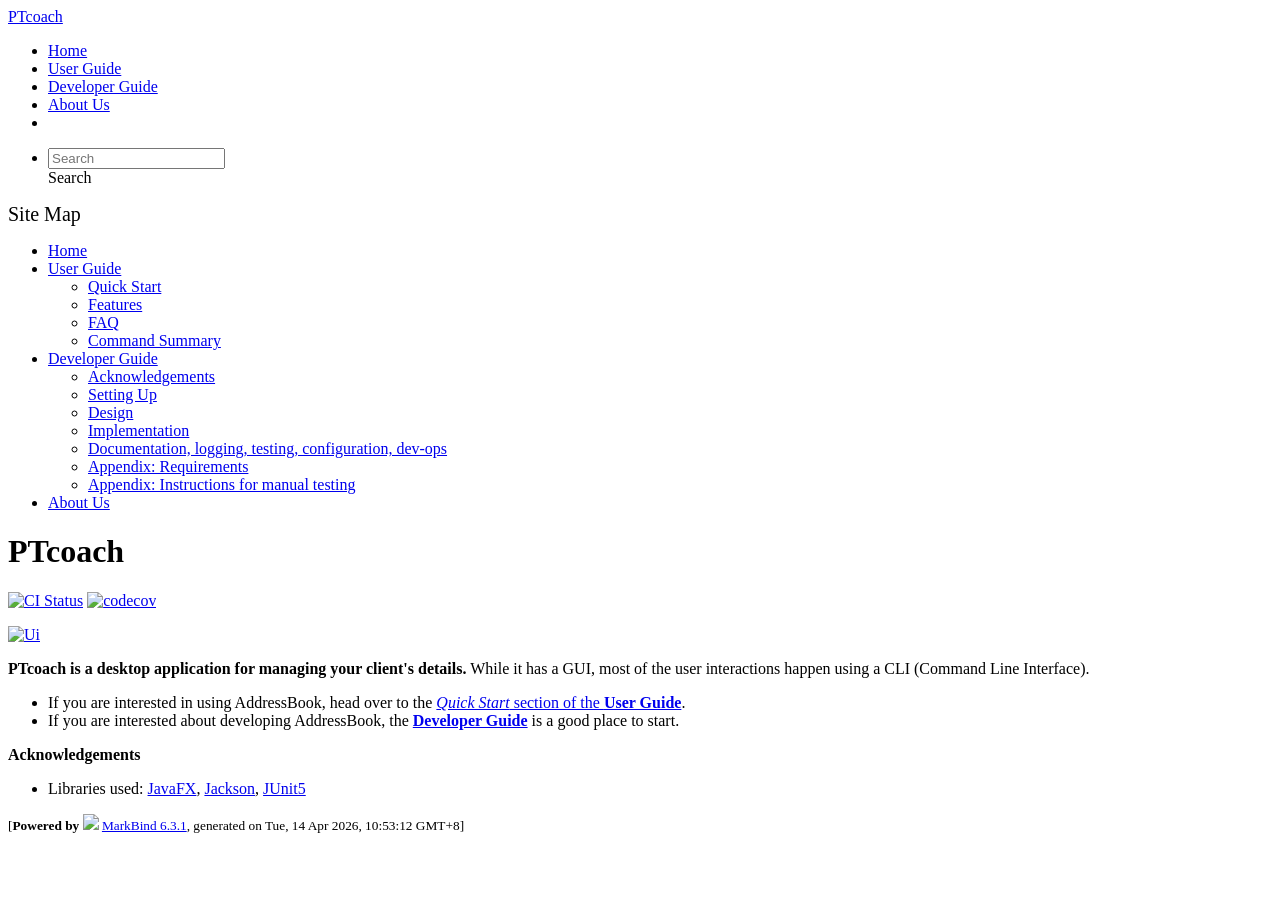
==== commit 6ec5d1a7: "deploy: 2b541625640e7af567a2cbe13b8380f5a415cfe7" ====
--- a/index.html
+++ b/index.html
@@ -12,7 +12,7 @@
   const baseUrl = '/tp'
 </script>
 <body  data-code-theme="light">
-<div id="app"><!--[--><header sticky><div data-v-26aac3dc><nav class="navbar navbar-expand-md d-print-none navbar-dark bg-dark" data-v-26aac3dc><div class="container-fluid" data-v-26aac3dc><div class="navbar-left" data-v-26aac3dc><!--[--><a href="/tp/index.html" title="Home" class="navbar-brand">PTcoach</a><!--]--></div><div class="navbar-default" data-v-26aac3dc><ul class="navbar-nav me-auto mt-2 mt-lg-0" data-v-26aac3dc><!--[--> <li><a href="/tp/index.html" class="nav-link">Home</a></li> <li><a href="/tp/UserGuide.html" class="nav-link">User Guide</a></li> <li><a href="/tp/DeveloperGuide.html" class="nav-link">Developer Guide</a></li> <li><a href="/tp/AboutUs.html" class="nav-link">About Us</a></li> <li><a href="https://github.com/AY2526S2-CS2103-F11-3/tp" target="_blank" class="nav-link"><span><span aria-hidden="true" class="fab fa-github"></span></span></a></li> <!--]--></ul></div><ul class="navbar-nav navbar-right" data-v-26aac3dc><!--[--><li><form class="navbar-form"><div style="position:relative;" class="dropdown" data-v-00e26d0a><!--[--><input value="" data-bs-toggle="dropdown" type="text" class="form-control" placeholder="Search" autocomplete="off" data-v-00e26d0a><div class="form-control placeholder-div-hidden" data-v-00e26d0a>Search</div><!--]--><ul class="dropdown-menu search-dropdown-menu dropdown-menu-hidden dropdown-menu-end" data-v-00e26d0a><!--[--><!--]--></ul></div></form></li><!--]--></ul></div></nav><div style="display:none;" class="lower-navbar-container" data-v-26aac3dc><!--[--><!----><!----><!--]--></div></div></header> <div id="flex-body"><nav id="site-nav" data-v-6b1b63d2><!--[--><div class="site-nav-top"><div class="fw-bold mb-2" style="font-size:1.25rem;">Site Map</div></div> <div class="nav-component slim-scroll"><div class="site-nav-root"><!--[--><ul class="site-nav-list site-nav-list-root" data-v-6b1b63d2><!--[--><li><div class="site-nav-default-list-item site-nav-list-item-0" onclick="handleSiteNavClick(this)"><a href="/tp/index.html">Home</a></div></li> <li><div class="site-nav-default-list-item site-nav-list-item-0" onclick="handleSiteNavClick(this)"><a href="/tp/UserGuide.html">User Guide</a> <div class="site-nav-dropdown-btn-container"><i class="site-nav-dropdown-btn-icon site-nav-rotate-icon" onclick="handleSiteNavClick(this.parentNode.parentNode, false); event.stopPropagation();"><span class="glyphicon glyphicon-menu-down" aria-hidden="true"></span></i></div></div><ul class="site-nav-dropdown-container site-nav-dropdown-container-open site-nav-list"><li><div class="site-nav-default-list-item site-nav-list-item-1" onclick="handleSiteNavClick(this)"><a href="/tp/UserGuide.html#quick-start">Quick Start</a></div></li> <li><div class="site-nav-default-list-item site-nav-list-item-1" onclick="handleSiteNavClick(this)"><a href="/tp/UserGuide.html#features">Features</a></div></li> <li><div class="site-nav-default-list-item site-nav-list-item-1" onclick="handleSiteNavClick(this)"><a href="/tp/UserGuide.html#faq">FAQ</a></div></li> <li><div class="site-nav-default-list-item site-nav-list-item-1" onclick="handleSiteNavClick(this)"><a href="/tp/UserGuide.html#faq">Command Summary</a></div></li></ul></li> <li><div class="site-nav-default-list-item site-nav-list-item-0" onclick="handleSiteNavClick(this)"><a href="/tp/DeveloperGuide.html">Developer Guide</a> <div class="site-nav-dropdown-btn-container"><i class="site-nav-dropdown-btn-icon site-nav-rotate-icon" onclick="handleSiteNavClick(this.parentNode.parentNode, false); event.stopPropagation();"><span class="glyphicon glyphicon-menu-down" aria-hidden="true"></span></i></div></div><ul class="site-nav-dropdown-container site-nav-dropdown-container-open site-nav-list"><li><div class="site-nav-default-list-item site-nav-list-item-1" onclick="handleSiteNavClick(this)"><a href="/tp/DeveloperGuide.html#acknowledgements">Acknowledgements</a></div></li> <li><div class="site-nav-default-list-item site-nav-list-item-1" onclick="handleSiteNavClick(this)"><a href="/tp/DeveloperGuide.html#setting-up-getting-started">Setting Up</a></div></li> <li><div class="site-nav-default-list-item site-nav-list-item-1" onclick="handleSiteNavClick(this)"><a href="/tp/DeveloperGuide.html#design">Design</a></div></li> <li><div class="site-nav-default-list-item site-nav-list-item-1" onclick="handleSiteNavClick(this)"><a href="/tp/DeveloperGuide.html#implementation">Implementation</a></div></li> <li><div class="site-nav-default-list-item site-nav-list-item-1" onclick="handleSiteNavClick(this)"><a href="/tp/DeveloperGuide.html#documentation-logging-testing-configuration-dev-ops">Documentation, logging, testing, configuration, dev-ops</a></div></li> <li><div class="site-nav-default-list-item site-nav-list-item-1" onclick="handleSiteNavClick(this)"><a href="/tp/DeveloperGuide.html#appendix-requirements">Appendix: Requirements</a></div></li> <li><div class="site-nav-default-list-item site-nav-list-item-1" onclick="handleSiteNavClick(this)"><a href="/tp/DeveloperGuide.html#appendix-instructions-for-manual-testing">Appendix: Instructions for manual testing</a></div></li></ul></li> <li><div class="site-nav-default-list-item site-nav-list-item-0" onclick="handleSiteNavClick(this)"><a href="/tp/AboutUs.html">About Us</a></div></li><!--]--><!--v-if--></ul><!--]--></div></div><!--]--><!--v-if--></nav> <div id="content-wrapper"><h1 id="ptcoach">PTcoach<a class="fa fa-anchor" href="#ptcoach" onclick="event.stopPropagation()"></a></h1> <p><a href="https://github.com/AY2526S2-CS2103-F11-3/tp/actions"><img src="https://github.com/AY2526S2-CS2103-F11-3/tp/workflows/Java%20CI/badge.svg" alt="CI Status" class="img-fluid"></a> <a href="https://codecov.io/gh/AY2526S2-CS2103-F11-3/tp"><img src="https://codecov.io/gh/AY2526S2-CS2103-F11-3/tp/branch/master/graph/badge.svg" alt="codecov" class="img-fluid"></a></p> <p><a href="/tp/images/Ui.png" target="_self"><img src="/tp/images/Ui.png" alt="Ui" class="img-fluid"></a></p> <p><strong>PTcoach is a desktop application for managing your client&#39;s details.</strong> While it has a GUI, most of the user interactions happen using a CLI (Command Line Interface).</p> <ul><li>If you are interested in using AddressBook, head over to the <a href="/tp/UserGuide.html#quick-start"><em>Quick Start</em> section of the <strong>User Guide</strong></a>.</li> <li>If you are interested about developing AddressBook, the <a href="/tp/DeveloperGuide.html"><strong>Developer Guide</strong></a> is a good place to start.</li></ul> <p><strong>Acknowledgements</strong></p> <ul><li>Libraries used: <a href="https://openjfx.io/">JavaFX</a>, <a href="https://github.com/FasterXML/jackson">Jackson</a>, <a href="https://github.com/junit-team/junit5">JUnit5</a></li></ul></div> <nav id="page-nav" data-v-6b1b63d2><!--[--><div class="nav-component slim-scroll"></div><!--]--><!--v-if--></nav> <div class="scroll-top-button fa-lg d-print-none" style="display:none;bottom:2%;right:2%;position:fixed;" aria-hidden="true"><!--[--><i class="fas fa-arrow-circle-up"></i><!--]--></div></div> <footer><div class="text-center"><small>[<span><strong>Powered by</strong></span> <img src="https://markbind.org/favicon.ico" width="30"> <a href="https://markbind.org/">MarkBind 6.3.1</a>, generated on Tue, 14 Apr 2026, 7:48:58 GMT+8]</small></div></footer><!--]--></div>
+<div id="app"><!--[--><header sticky><div data-v-26aac3dc><nav class="navbar navbar-expand-md d-print-none navbar-dark bg-dark" data-v-26aac3dc><div class="container-fluid" data-v-26aac3dc><div class="navbar-left" data-v-26aac3dc><!--[--><a href="/tp/index.html" title="Home" class="navbar-brand">PTcoach</a><!--]--></div><div class="navbar-default" data-v-26aac3dc><ul class="navbar-nav me-auto mt-2 mt-lg-0" data-v-26aac3dc><!--[--> <li><a href="/tp/index.html" class="nav-link">Home</a></li> <li><a href="/tp/UserGuide.html" class="nav-link">User Guide</a></li> <li><a href="/tp/DeveloperGuide.html" class="nav-link">Developer Guide</a></li> <li><a href="/tp/AboutUs.html" class="nav-link">About Us</a></li> <li><a href="https://github.com/AY2526S2-CS2103-F11-3/tp" target="_blank" class="nav-link"><span><span aria-hidden="true" class="fab fa-github"></span></span></a></li> <!--]--></ul></div><ul class="navbar-nav navbar-right" data-v-26aac3dc><!--[--><li><form class="navbar-form"><div style="position:relative;" class="dropdown" data-v-00e26d0a><!--[--><input value="" data-bs-toggle="dropdown" type="text" class="form-control" placeholder="Search" autocomplete="off" data-v-00e26d0a><div class="form-control placeholder-div-hidden" data-v-00e26d0a>Search</div><!--]--><ul class="dropdown-menu search-dropdown-menu dropdown-menu-hidden dropdown-menu-end" data-v-00e26d0a><!--[--><!--]--></ul></div></form></li><!--]--></ul></div></nav><div style="display:none;" class="lower-navbar-container" data-v-26aac3dc><!--[--><!----><!----><!--]--></div></div></header> <div id="flex-body"><nav id="site-nav" data-v-6b1b63d2><!--[--><div class="site-nav-top"><div class="fw-bold mb-2" style="font-size:1.25rem;">Site Map</div></div> <div class="nav-component slim-scroll"><div class="site-nav-root"><!--[--><ul class="site-nav-list site-nav-list-root" data-v-6b1b63d2><!--[--><li><div class="site-nav-default-list-item site-nav-list-item-0" onclick="handleSiteNavClick(this)"><a href="/tp/index.html">Home</a></div></li> <li><div class="site-nav-default-list-item site-nav-list-item-0" onclick="handleSiteNavClick(this)"><a href="/tp/UserGuide.html">User Guide</a> <div class="site-nav-dropdown-btn-container"><i class="site-nav-dropdown-btn-icon site-nav-rotate-icon" onclick="handleSiteNavClick(this.parentNode.parentNode, false); event.stopPropagation();"><span class="glyphicon glyphicon-menu-down" aria-hidden="true"></span></i></div></div><ul class="site-nav-dropdown-container site-nav-dropdown-container-open site-nav-list"><li><div class="site-nav-default-list-item site-nav-list-item-1" onclick="handleSiteNavClick(this)"><a href="/tp/UserGuide.html#quick-start">Quick Start</a></div></li> <li><div class="site-nav-default-list-item site-nav-list-item-1" onclick="handleSiteNavClick(this)"><a href="/tp/UserGuide.html#features">Features</a></div></li> <li><div class="site-nav-default-list-item site-nav-list-item-1" onclick="handleSiteNavClick(this)"><a href="/tp/UserGuide.html#faq">FAQ</a></div></li> <li><div class="site-nav-default-list-item site-nav-list-item-1" onclick="handleSiteNavClick(this)"><a href="/tp/UserGuide.html#faq">Command Summary</a></div></li></ul></li> <li><div class="site-nav-default-list-item site-nav-list-item-0" onclick="handleSiteNavClick(this)"><a href="/tp/DeveloperGuide.html">Developer Guide</a> <div class="site-nav-dropdown-btn-container"><i class="site-nav-dropdown-btn-icon site-nav-rotate-icon" onclick="handleSiteNavClick(this.parentNode.parentNode, false); event.stopPropagation();"><span class="glyphicon glyphicon-menu-down" aria-hidden="true"></span></i></div></div><ul class="site-nav-dropdown-container site-nav-dropdown-container-open site-nav-list"><li><div class="site-nav-default-list-item site-nav-list-item-1" onclick="handleSiteNavClick(this)"><a href="/tp/DeveloperGuide.html#acknowledgements">Acknowledgements</a></div></li> <li><div class="site-nav-default-list-item site-nav-list-item-1" onclick="handleSiteNavClick(this)"><a href="/tp/DeveloperGuide.html#setting-up-getting-started">Setting Up</a></div></li> <li><div class="site-nav-default-list-item site-nav-list-item-1" onclick="handleSiteNavClick(this)"><a href="/tp/DeveloperGuide.html#design">Design</a></div></li> <li><div class="site-nav-default-list-item site-nav-list-item-1" onclick="handleSiteNavClick(this)"><a href="/tp/DeveloperGuide.html#implementation">Implementation</a></div></li> <li><div class="site-nav-default-list-item site-nav-list-item-1" onclick="handleSiteNavClick(this)"><a href="/tp/DeveloperGuide.html#documentation-logging-testing-configuration-dev-ops">Documentation, logging, testing, configuration, dev-ops</a></div></li> <li><div class="site-nav-default-list-item site-nav-list-item-1" onclick="handleSiteNavClick(this)"><a href="/tp/DeveloperGuide.html#appendix-requirements">Appendix: Requirements</a></div></li> <li><div class="site-nav-default-list-item site-nav-list-item-1" onclick="handleSiteNavClick(this)"><a href="/tp/DeveloperGuide.html#appendix-instructions-for-manual-testing">Appendix: Instructions for manual testing</a></div></li></ul></li> <li><div class="site-nav-default-list-item site-nav-list-item-0" onclick="handleSiteNavClick(this)"><a href="/tp/AboutUs.html">About Us</a></div></li><!--]--><!--v-if--></ul><!--]--></div></div><!--]--><!--v-if--></nav> <div id="content-wrapper"><h1 id="ptcoach">PTcoach<a class="fa fa-anchor" href="#ptcoach" onclick="event.stopPropagation()"></a></h1> <p><a href="https://github.com/AY2526S2-CS2103-F11-3/tp/actions"><img src="https://github.com/AY2526S2-CS2103-F11-3/tp/workflows/Java%20CI/badge.svg" alt="CI Status" class="img-fluid"></a> <a href="https://codecov.io/gh/AY2526S2-CS2103-F11-3/tp"><img src="https://codecov.io/gh/AY2526S2-CS2103-F11-3/tp/branch/master/graph/badge.svg" alt="codecov" class="img-fluid"></a></p> <p><a href="/tp/images/Ui.png" target="_self"><img src="/tp/images/Ui.png" alt="Ui" class="img-fluid"></a></p> <p><strong>PTcoach is a desktop application for managing your client&#39;s details.</strong> While it has a GUI, most of the user interactions happen using a CLI (Command Line Interface).</p> <ul><li>If you are interested in using AddressBook, head over to the <a href="/tp/UserGuide.html#quick-start"><em>Quick Start</em> section of the <strong>User Guide</strong></a>.</li> <li>If you are interested about developing AddressBook, the <a href="/tp/DeveloperGuide.html"><strong>Developer Guide</strong></a> is a good place to start.</li></ul> <p><strong>Acknowledgements</strong></p> <ul><li>Libraries used: <a href="https://openjfx.io/">JavaFX</a>, <a href="https://github.com/FasterXML/jackson">Jackson</a>, <a href="https://github.com/junit-team/junit5">JUnit5</a></li></ul></div> <nav id="page-nav" data-v-6b1b63d2><!--[--><div class="nav-component slim-scroll"></div><!--]--><!--v-if--></nav> <div class="scroll-top-button fa-lg d-print-none" style="display:none;bottom:2%;right:2%;position:fixed;" aria-hidden="true"><!--[--><i class="fas fa-arrow-circle-up"></i><!--]--></div></div> <footer><div class="text-center"><small>[<span><strong>Powered by</strong></span> <img src="https://markbind.org/favicon.ico" width="30"> <a href="https://markbind.org/">MarkBind 6.3.1</a>, generated on Tue, 14 Apr 2026, 10:53:12 GMT+8]</small></div></footer><!--]--></div>
 </body><script src="/tp/markbind/js/bootstrap-utility.min.js"></script>
 <script src="/tp/markbind/js/polyfill.min.js"></script>
 <script src="/tp/markbind/js/vue.global.prod.min.js"></script>
